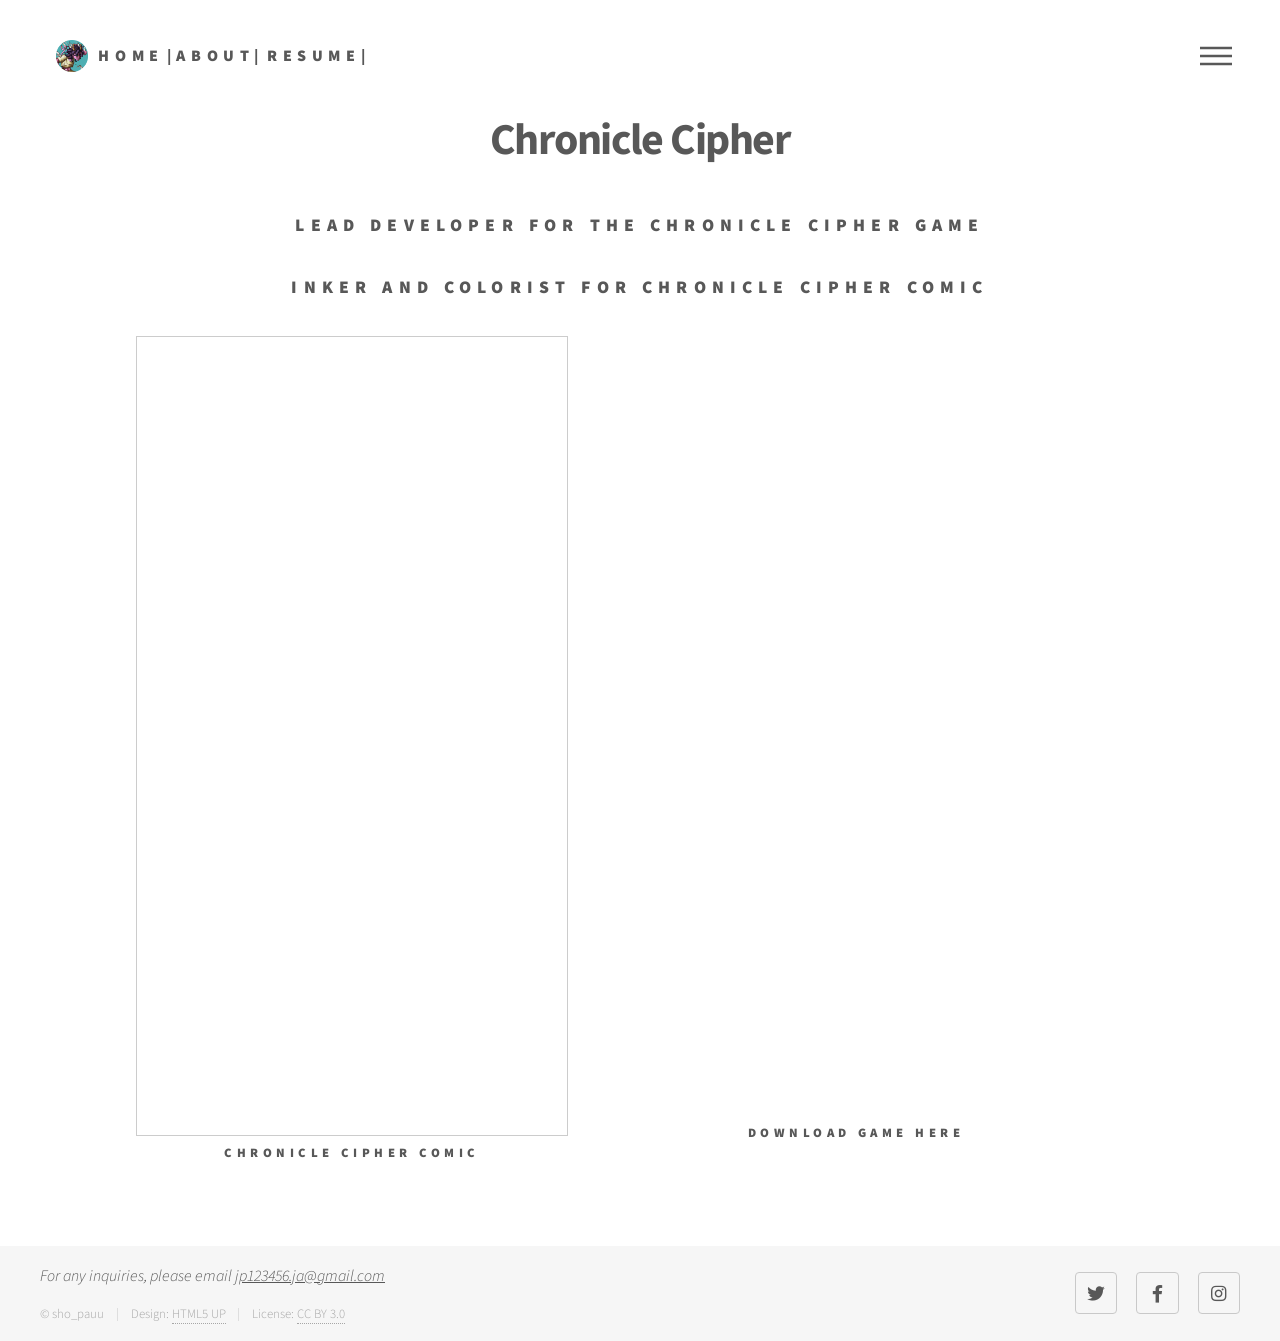
==== chroniclecipher.html @ e021a3fc "Update chroniclecipher.html yt 2" ====
<!DOCTYPE HTML>
<!--
	Phantom by HTML5 UP
	html5up.net | @ajlkn
	Free for personal and commercial use under the CCA 3.0 license (html5up.net/license)
-->
<html>
	<head>
		<title>sho_pauu portfolio</title>
		<meta charset="utf-8" />
		<meta name="viewport" content="width=device-width, initial-scale=1, user-scalable=no" />
		<link rel="stylesheet" href="assets/css/main.css" />
		<noscript><link rel="stylesheet" href="assets/css/noscript.css" /></noscript>
	</head>
	<body class="is-preload">
		<!-- Wrapper -->
			<div id="wrapper">

				<header id="header">
						<div class="inner">

							<!-- Logo -->
								<a href="index.html" class="logo">
									<span class="symbol"><img src="images/logo.png" alt="" /></span><span class="title">Home</span> 
								</a>

								<a href="about.html" class="logo">
									<span class="title">  |About|</span> 
								</a>
								<a href="resume.html" class="logo">
									<span class="title">Resume|</span> 
								</a>

							<!-- Nav -->
								<nav>
									<ul>
										<li><a href="#menu">Menu</a></li>
									</ul>
								</nav>

						</div>
					</header>

				<!-- Menu -->
					<nav id="menu">
						<h2>Menu</h2>
						<ul>
							<li><a href="index.html">Home</a></li>
							<li><a href="resume.html">Resume</a></li>
							<li><a href="about.html">About</a></li>
							<li><a href="perfumer.html">Perfumer of the Wastes</a></li>
							<li><a href="kiritkirit.html">Kirit Kirit</a></li>
							<li><a href="illustrations.html">Illustrations</a></li>
							<li><a href="graphicdesign.html">Graphic Design</a></li>
							<li><a href="chroniclecipher.html">Chronicle Cipher</a></li>
							
						</ul>
					</nav>

				<!-- Main -->
					<div id="main">
						<div class="inner">
							<header>
								<br /><br /><br /><br /><h1 style="text-align: center;">Chronicle Cipher</h1>
								<h2 style="text-align: center;">Lead Developer for the Chronicle Cipher game </h2>
								<h2 style="text-align: center;">Inker and Colorist for Chronicle Cipher Comic</h2>
								
							</header>



								<!-- Example for local development -->

										<div class="media-wrapper">

										
										  <div class="pdf-container">
										 
											<iframe src="pdf/chroniclecipher.pdf"></iframe>
											 <h4 style="text-align: center;">Chronicle Cipher Comic</h4>
										  </div>
  
										 <div class="video-container">
  <!-- Test with a public, non-restricted video ID -->
  <iframe 
    src="https://www.youtube.com/embed/dQw4w9WgXcQ" 
    title="YouTube video player"
    frameborder="0"
    allow="accelerometer; autoplay; clipboard-write; encrypted-media; gyroscope; picture-in-picture; web-share" 
    referrerpolicy="strict-origin-when-cross-origin"
    allowfullscreen>
  </iframe>
</div>
										  <section class="cipher">
										  



										  <article class="style5">
									<span class="image">
									<a href="https://drive.google.com/file/d/1w3gEuAPYDuz0TWHLamNJkJzvJEpQDWmu/view?usp=sharing">
										<img src="https://imgur.com/1Gg0Jck.jpg" alt="" />
										</a>
									</span>

									<a href="https://drive.google.com/file/d/1w3gEuAPYDuz0TWHLamNJkJzvJEpQDWmu/view?usp=sharing">
										<h4>Download Game Here</h4>
										<div class="content">
											<p></p>
										</div>
									</a>
								</article>
								</section>
										</div>


								
							</section>
						</div>
					</div>
					
				<!-- Footer -->
					<footer id="footer">
						<div class="inner">
							
							<section>
								<em>For any inquiries, please email <u>jp123456.ja@gmail.com</u>&emsp;&emsp;&emsp;&emsp;&emsp;&emsp;&emsp;&emsp;&emsp;&emsp;&emsp;</em>
								<ul class="icons">
								
									<li><a href="https://x.com/sho_pauu" class="icon brands style2 fa-twitter"><span class="label">Twitter</span></a></li>
									<li><a href="https://www.facebook.com/pau.alejandrino.7/" class="icon brands style2 fa-facebook-f"><span class="label">Facebook</span></a></li>
									<li><a href="https://www.instagram.com/_sho_pauu/" class="icon brands style2 fa-instagram"><span class="label">Instagram</span></a></li>
									
								</ul>
							</section>
							<ul class="copyright">
								<li>&copy; sho_pauu</li><li>Design: <a href="http://html5up.net">HTML5 UP</a></li><li>License: <a href="http://creativecommons.org/licenses/by/3.0/">CC BY 3.0</a></li>
							</ul>
									
						</div>
					</footer>

			</div>

		<!-- Scripts -->
			<script src="assets/js/jquery.min.js"></script>
			<script src="assets/js/browser.min.js"></script>
			<script src="assets/js/breakpoints.min.js"></script>
			<script src="assets/js/util.js"></script>
			<script src="assets/js/main.js"></script>

	</body>
</html>
---- assets/css/main.css ----
@import url(fontawesome-all.min.css);
@import url("https://fonts.googleapis.com/css?family=Source+Sans+Pro:300,700,900");

/*
	Phantom by HTML5 UP
	html5up.net | @ajlkn
	Free for personal and commercial use under the CCA 3.0 license (html5up.net/license)
*/

html, body, div, span, applet, object,
iframe, h1, h2, h3, h4, h5, h6, p, blockquote,
pre, a, abbr, acronym, address, big, cite,
code, del, dfn, em, img, ins, kbd, q, s, samp,
small, strike, strong, sub, sup, tt, var, b,
u, i, center, dl, dt, dd, ol, ul, li, fieldset,
form, label, legend, table, caption, tbody,
tfoot, thead, tr, th, td, article, aside,
canvas, details, embed, figure, figcaption,
footer, header, hgroup, menu, nav, output, ruby,
section, summary, time, mark, audio, video {
	margin: 0;
	padding: 0;
	border: 0;
	font-size: 100%;
	font: inherit;
	vertical-align: baseline;}

article, aside, details, figcaption, figure,
footer, header, hgroup, menu, nav, section {
	display: block;}

body {
	line-height: 1;
}



ol, ul {
	list-style: none;
}

blockquote, q {
	quotes: none;
}

	blockquote:before, blockquote:after, q:before, q:after {
		content: '';
		content: none;
	}

table {
	border-collapse: collapse;
	border-spacing: 0;
}

body {
	-webkit-text-size-adjust: none;
}

mark {
	background-color: transparent;
	color: inherit;
}

input::-moz-focus-inner {
	border: 0;
	padding: 0;
}

input, select, textarea {
	-moz-appearance: none;
	-webkit-appearance: none;
	-ms-appearance: none;
	appearance: none;
}

/* Basic */

	@-ms-viewport {
		width: device-width;
	}

	body {
		-ms-overflow-style: scrollbar;
	}

	@media screen and (max-width: 480px) {

		html, body {
			min-width: 320px;
		}

	}

	html {
		box-sizing: border-box;
	}

	*, *:before, *:after {
		box-sizing: inherit;
	}

	body {
		background: #fffff;
	}

		body.is-preload *, body.is-preload *:before, body.is-preload *:after {
			-moz-animation: none !important;
			-webkit-animation: none !important;
			-ms-animation: none !important;
			animation: none !important;
			-moz-transition: none !important;
			-webkit-transition: none !important;
			-ms-transition: none !important;
			transition: none !important;
		}

/* Type */

	body, input, select, textarea {
		color: #585858;
		font-family: "Source Sans Pro", Helvetica, sans-serif;
		font-size: 16pt;
		font-weight: 300;
		line-height: 1.75;
	}

		@media screen and (max-width: 1680px) {

			body, input, select, textarea {
				font-size: 14pt;
			}

		}

		@media screen and (max-width: 1280px) {

			body, input, select, textarea {
				font-size: 12pt;
			}

		}

	a {
		-moz-transition: border-bottom-color 0.2s ease, color 0.2s ease;
		-webkit-transition: border-bottom-color 0.2s ease, color 0.2s ease;
		-ms-transition: border-bottom-color 0.2s ease, color 0.2s ease;
		transition: border-bottom-color 0.2s ease, color 0.2s ease;
		text-decoration: none;
		color: #585858;
		border-bottom: dotted 1px rgba(88, 88, 88, 0.5);
	}

		a:hover {
			border-bottom-color: transparent;
			color: #f2849e !important;
		}

	strong, b {
		font-weight: 900;
	}

	em, i {
		font-style: italic;
	}

	p {
		margin: 0 0 2em 0;
	}

	h1 {
		font-size: 2.75em;
		font-weight: 700;
		line-height: 1.3;
		margin: 0 0 1em 0;
		letter-spacing: -0.035em;
	}

		h1 a {
			color: inherit;
		}

		@media screen and (max-width: 736px) {

			h1 {
				font-size: 2em;
				margin: 0 0 1em 0;
			}

		}

		@media screen and (max-width: 360px) {

			h1 {
				font-size: 1.75em;
			}

		}

	h2, h3, h4, h5, h6 {
		font-weight: 900;
		line-height: 1.5;
		margin: 0 0 2em 0;
		text-transform: uppercase;
		letter-spacing: 0.35em;
	}

		h2 a, h3 a, h4 a, h5 a, h6 a {
			color: inherit;
		}

	h2 {
		font-size: 1.1em;
	}

	h3 {
		font-size: 1em;
	}

	h4 {
		font-size: 0.8em;
	}

	h5 {
		font-size: 0.8em;
	}

	h6 {
		font-size: 0.8em;
	}

	@media screen and (max-width: 980px) {

		h1 br, h2 br, h3 br, h4 br, h5 br, h6 br {
			display: none;
		}

	}

	@media screen and (max-width: 736px) {

		h2 {
			font-size: 1em;
		}

		h3 {
			font-size: 0.8em;
		}

	}

	sub {
		font-size: 0.8em;
		position: relative;
		top: 0.5em;
	}

	sup {
		font-size: 0.8em;
		position: relative;
		top: -0.5em;
	}

	blockquote {
		border-left: solid 4px #c9c9c9;
		font-style: italic;
		margin: 0 0 2em 0;
		padding: 0.5em 0 0.5em 2em;
	}

	code {
		background: rgba(144, 144, 144, 0.075);
		border-radius: 4px;
		border: solid 1px #c9c9c9;
		font-family: "Courier New", monospace;
		font-size: 0.9em;
		margin: 0 0.25em;
		padding: 0.25em 0.65em;
	}

	pre {
		-webkit-overflow-scrolling: touch;
		font-family: "Courier New", monospace;
		font-size: 0.9em;
		margin: 0 0 2em 0;
	}

		pre code {
			display: block;
			line-height: 1.75;
			padding: 1em 1.5em;
			overflow-x: auto;
		}

	hr {
		border: 0;
		border-bottom: solid 1px #c9c9c9;
		margin: 2em 0;
	}

		hr.major {
			margin: 3em 0;
		}

	.align-left {
		text-align: left;
	}

	.align-center {
		text-align: center;
	}

	.align-right {
		text-align: right;
	}

/* Row */

	.row {
		display: flex;
		flex-wrap: wrap;
		box-sizing: border-box;
		align-items: stretch;
	}

		.row > * {
			box-sizing: border-box;
		}

		.row.gtr-uniform > * > :last-child {
			margin-bottom: 0;
		}

		.row.aln-left {
			justify-content: flex-start;
		}

		.row.aln-center {
			justify-content: center;
		}

		.row.aln-right {
			justify-content: flex-end;
		}

		.row.aln-top {
			align-items: flex-start;
		}

		.row.aln-middle {
			align-items: center;
		}

		.row.aln-bottom {
			align-items: flex-end;
		}

		.row > .imp {
			order: -1;
		}

		.row > .col-1 {
			width: 8.33333%;
		}

		.row > .off-1 {
			margin-left: 8.33333%;
		}

		.row > .col-2 {
			width: 16.66667%;
		}

		.row > .off-2 {
			margin-left: 16.66667%;
		}

		.row > .col-3 {
			width: 25%;
		}

		.row > .off-3 {
			margin-left: 25%;
		}

		.row > .col-4 {
			width: 33.33333%;
		}

		.row > .off-4 {
			margin-left: 33.33333%;
		}

		.row > .col-5 {
			width: 41.66667%;
		}

		.row > .off-5 {
			margin-left: 41.66667%;
		}

		.row > .col-6 {
			width: 50%;
		}

		.row > .off-6 {
			margin-left: 50%;
		}

		.row > .col-7 {
			width: 58.33333%;
		}

		.row > .off-7 {
			margin-left: 58.33333%;
		}

		.row > .col-8 {
			width: 66.66667%;
		}

		.row > .off-8 {
			margin-left: 66.66667%;
		}

		.row > .col-9 {
			width: 75%;
		}

		.row > .off-9 {
			margin-left: 75%;
		}

		.row > .col-10 {
			width: 83.33333%;
		}

		.row > .off-10 {
			margin-left: 83.33333%;
		}

		.row > .col-11 {
			width: 91.66667%;
		}

		.row > .off-11 {
			margin-left: 91.66667%;
		}

		.row > .col-12 {
			width: 100%;
		}

		.row > .off-12 {
			margin-left: 100%;
		}

		.row.gtr-0 {
			margin-top: 0;
			margin-left: 0em;
		}

			.row.gtr-0 > * {
				padding: 0 0 0 0em;
			}

			.row.gtr-0.gtr-uniform {
				margin-top: 0em;
			}

				.row.gtr-0.gtr-uniform > * {
					padding-top: 0em;
				}

		.row.gtr-25 {
			margin-top: 0;
			margin-left: -0.5em;
		}

			.row.gtr-25 > * {
				padding: 0 0 0 0.5em;
			}

			.row.gtr-25.gtr-uniform {
				margin-top: -0.5em;
			}

				.row.gtr-25.gtr-uniform > * {
					padding-top: 0.5em;
				}

		.row.gtr-50 {
			margin-top: 0;
			margin-left: -1em;
		}

			.row.gtr-50 > * {
				padding: 0 0 0 1em;
			}

			.row.gtr-50.gtr-uniform {
				margin-top: -1em;
			}

				.row.gtr-50.gtr-uniform > * {
					padding-top: 1em;
				}

		.row {
			margin-top: 0;
			margin-left: -2em;
		}

			.row > * {
				padding: 0 0 0 2em;
			}

			.row.gtr-uniform {
				margin-top: -2em;
			}

				.row.gtr-uniform > * {
					padding-top: 2em;
				}

		.row.gtr-150 {
			margin-top: 0;
			margin-left: -3em;
		}

			.row.gtr-150 > * {
				padding: 0 0 0 3em;
			}

			.row.gtr-150.gtr-uniform {
				margin-top: -3em;
			}

				.row.gtr-150.gtr-uniform > * {
					padding-top: 3em;
				}

		.row.gtr-200 {
			margin-top: 0;
			margin-left: -4em;
		}

			.row.gtr-200 > * {
				padding: 0 0 0 4em;
			}

			.row.gtr-200.gtr-uniform {
				margin-top: -4em;
			}

				.row.gtr-200.gtr-uniform > * {
					padding-top: 4em;
				}

		@media screen and (max-width: 1680px) {

			.row {
				display: flex;
				flex-wrap: wrap;
				box-sizing: border-box;
				align-items: stretch;
			}

				.row > * {
					box-sizing: border-box;
				}

				.row.gtr-uniform > * > :last-child {
					margin-bottom: 0;
				}

				.row.aln-left {
					justify-content: flex-start;
				}

				.row.aln-center {
					justify-content: center;
				}

				.row.aln-right {
					justify-content: flex-end;
				}

				.row.aln-top {
					align-items: flex-start;
				}

				.row.aln-middle {
					align-items: center;
				}

				.row.aln-bottom {
					align-items: flex-end;
				}

				.row > .imp-xlarge {
					order: -1;
				}

				.row > .col-1-xlarge {
					width: 8.33333%;
				}

				.row > .off-1-xlarge {
					margin-left: 8.33333%;
				}

				.row > .col-2-xlarge {
					width: 16.66667%;
				}

				.row > .off-2-xlarge {
					margin-left: 16.66667%;
				}

				.row > .col-3-xlarge {
					width: 25%;
				}

				.row > .off-3-xlarge {
					margin-left: 25%;
				}

				.row > .col-4-xlarge {
					width: 33.33333%;
				}

				.row > .off-4-xlarge {
					margin-left: 33.33333%;
				}

				.row > .col-5-xlarge {
					width: 41.66667%;
				}

				.row > .off-5-xlarge {
					margin-left: 41.66667%;
				}

				.row > .col-6-xlarge {
					width: 50%;
				}

				.row > .off-6-xlarge {
					margin-left: 50%;
				}

				.row > .col-7-xlarge {
					width: 58.33333%;
				}

				.row > .off-7-xlarge {
					margin-left: 58.33333%;
				}

				.row > .col-8-xlarge {
					width: 66.66667%;
				}

				.row > .off-8-xlarge {
					margin-left: 66.66667%;
				}

				.row > .col-9-xlarge {
					width: 75%;
				}

				.row > .off-9-xlarge {
					margin-left: 75%;
				}

				.row > .col-10-xlarge {
					width: 83.33333%;
				}

				.row > .off-10-xlarge {
					margin-left: 83.33333%;
				}

				.row > .col-11-xlarge {
					width: 91.66667%;
				}

				.row > .off-11-xlarge {
					margin-left: 91.66667%;
				}

				.row > .col-12-xlarge {
					width: 100%;
				}

				.row > .off-12-xlarge {
					margin-left: 100%;
				}

				.row.gtr-0 {
					margin-top: 0;
					margin-left: 0em;
				}

					.row.gtr-0 > * {
						padding: 0 0 0 0em;
					}

					.row.gtr-0.gtr-uniform {
						margin-top: 0em;
					}

						.row.gtr-0.gtr-uniform > * {
							padding-top: 0em;
						}

				.row.gtr-25 {
					margin-top: 0;
					margin-left: -0.5em;
				}

					.row.gtr-25 > * {
						padding: 0 0 0 0.5em;
					}

					.row.gtr-25.gtr-uniform {
						margin-top: -0.5em;
					}

						.row.gtr-25.gtr-uniform > * {
							padding-top: 0.5em;
						}

				.row.gtr-50 {
					margin-top: 0;
					margin-left: -1em;
				}

					.row.gtr-50 > * {
						padding: 0 0 0 1em;
					}

					.row.gtr-50.gtr-uniform {
						margin-top: -1em;
					}

						.row.gtr-50.gtr-uniform > * {
							padding-top: 1em;
						}

				.row {
					margin-top: 0;
					margin-left: -2em;
				}

					.row > * {
						padding: 0 0 0 2em;
					}

					.row.gtr-uniform {
						margin-top: -2em;
					}

						.row.gtr-uniform > * {
							padding-top: 2em;
						}

				.row.gtr-150 {
					margin-top: 0;
					margin-left: -3em;
				}

					.row.gtr-150 > * {
						padding: 0 0 0 3em;
					}

					.row.gtr-150.gtr-uniform {
						margin-top: -3em;
					}

						.row.gtr-150.gtr-uniform > * {
							padding-top: 3em;
						}

				.row.gtr-200 {
					margin-top: 0;
					margin-left: -4em;
				}

					.row.gtr-200 > * {
						padding: 0 0 0 4em;
					}

					.row.gtr-200.gtr-uniform {
						margin-top: -4em;
					}

						.row.gtr-200.gtr-uniform > * {
							padding-top: 4em;
						}

		}

		@media screen and (max-width: 1280px) {

			.row {
				display: flex;
				flex-wrap: wrap;
				box-sizing: border-box;
				align-items: stretch;
			}

				.row > * {
					box-sizing: border-box;
				}

				.row.gtr-uniform > * > :last-child {
					margin-bottom: 0;
				}

				.row.aln-left {
					justify-content: flex-start;
				}

				.row.aln-center {
					justify-content: center;
				}

				.row.aln-right {
					justify-content: flex-end;
				}

				.row.aln-top {
					align-items: flex-start;
				}

				.row.aln-middle {
					align-items: center;
				}

				.row.aln-bottom {
					align-items: flex-end;
				}

				.row > .imp-large {
					order: -1;
				}

				.row > .col-1-large {
					width: 8.33333%;
				}

				.row > .off-1-large {
					margin-left: 8.33333%;
				}

				.row > .col-2-large {
					width: 16.66667%;
				}

				.row > .off-2-large {
					margin-left: 16.66667%;
				}

				.row > .col-3-large {
					width: 25%;
				}

				.row > .off-3-large {
					margin-left: 25%;
				}

				.row > .col-4-large {
					width: 33.33333%;
				}

				.row > .off-4-large {
					margin-left: 33.33333%;
				}

				.row > .col-5-large {
					width: 41.66667%;
				}

				.row > .off-5-large {
					margin-left: 41.66667%;
				}

				.row > .col-6-large {
					width: 50%;
				}

				.row > .off-6-large {
					margin-left: 50%;
				}

				.row > .col-7-large {
					width: 58.33333%;
				}

				.row > .off-7-large {
					margin-left: 58.33333%;
				}

				.row > .col-8-large {
					width: 66.66667%;
				}

				.row > .off-8-large {
					margin-left: 66.66667%;
				}

				.row > .col-9-large {
					width: 75%;
				}

				.row > .off-9-large {
					margin-left: 75%;
				}

				.row > .col-10-large {
					width: 83.33333%;
				}

				.row > .off-10-large {
					margin-left: 83.33333%;
				}

				.row > .col-11-large {
					width: 91.66667%;
				}

				.row > .off-11-large {
					margin-left: 91.66667%;
				}

				.row > .col-12-large {
					width: 100%;
				}

				.row > .off-12-large {
					margin-left: 100%;
				}

				.row.gtr-0 {
					margin-top: 0;
					margin-left: 0em;
				}

					.row.gtr-0 > * {
						padding: 0 0 0 0em;
					}

					.row.gtr-0.gtr-uniform {
						margin-top: 0em;
					}

						.row.gtr-0.gtr-uniform > * {
							padding-top: 0em;
						}

				.row.gtr-25 {
					margin-top: 0;
					margin-left: -0.5em;
				}

					.row.gtr-25 > * {
						padding: 0 0 0 0.5em;
					}

					.row.gtr-25.gtr-uniform {
						margin-top: -0.5em;
					}

						.row.gtr-25.gtr-uniform > * {
							padding-top: 0.5em;
						}

				.row.gtr-50 {
					margin-top: 0;
					margin-left: -1em;
				}

					.row.gtr-50 > * {
						padding: 0 0 0 1em;
					}

					.row.gtr-50.gtr-uniform {
						margin-top: -1em;
					}

						.row.gtr-50.gtr-uniform > * {
							padding-top: 1em;
						}

				.row {
					margin-top: 0;
					margin-left: -2em;
				}

					.row > * {
						padding: 0 0 0 2em;
					}

					.row.gtr-uniform {
						margin-top: -2em;
					}

						.row.gtr-uniform > * {
							padding-top: 2em;
						}

				.row.gtr-150 {
					margin-top: 0;
					margin-left: -3em;
				}

					.row.gtr-150 > * {
						padding: 0 0 0 3em;
					}

					.row.gtr-150.gtr-uniform {
						margin-top: -3em;
					}

						.row.gtr-150.gtr-uniform > * {
							padding-top: 3em;
						}

				.row.gtr-200 {
					margin-top: 0;
					margin-left: -4em;
				}

					.row.gtr-200 > * {
						padding: 0 0 0 4em;
					}

					.row.gtr-200.gtr-uniform {
						margin-top: -4em;
					}

						.row.gtr-200.gtr-uniform > * {
							padding-top: 4em;
						}

		}

		@media screen and (max-width: 980px) {

			.row {
				display: flex;
				flex-wrap: wrap;
				box-sizing: border-box;
				align-items: stretch;
			}

				.row > * {
					box-sizing: border-box;
				}

				.row.gtr-uniform > * > :last-child {
					margin-bottom: 0;
				}

				.row.aln-left {
					justify-content: flex-start;
				}

				.row.aln-center {
					justify-content: center;
				}

				.row.aln-right {
					justify-content: flex-end;
				}

				.row.aln-top {
					align-items: flex-start;
				}

				.row.aln-middle {
					align-items: center;
				}

				.row.aln-bottom {
					align-items: flex-end;
				}

				.row > .imp-medium {
					order: -1;
				}

				.row > .col-1-medium {
					width: 8.33333%;
				}

				.row > .off-1-medium {
					margin-left: 8.33333%;
				}

				.row > .col-2-medium {
					width: 16.66667%;
				}

				.row > .off-2-medium {
					margin-left: 16.66667%;
				}

				.row > .col-3-medium {
					width: 25%;
				}

				.row > .off-3-medium {
					margin-left: 25%;
				}

				.row > .col-4-medium {
					width: 33.33333%;
				}

				.row > .off-4-medium {
					margin-left: 33.33333%;
				}

				.row > .col-5-medium {
					width: 41.66667%;
				}

				.row > .off-5-medium {
					margin-left: 41.66667%;
				}

				.row > .col-6-medium {
					width: 50%;
				}

				.row > .off-6-medium {
					margin-left: 50%;
				}

				.row > .col-7-medium {
					width: 58.33333%;
				}

				.row > .off-7-medium {
					margin-left: 58.33333%;
				}

				.row > .col-8-medium {
					width: 66.66667%;
				}

				.row > .off-8-medium {
					margin-left: 66.66667%;
				}

				.row > .col-9-medium {
					width: 75%;
				}

				.row > .off-9-medium {
					margin-left: 75%;
				}

				.row > .col-10-medium {
					width: 83.33333%;
				}

				.row > .off-10-medium {
					margin-left: 83.33333%;
				}

				.row > .col-11-medium {
					width: 91.66667%;
				}

				.row > .off-11-medium {
					margin-left: 91.66667%;
				}

				.row > .col-12-medium {
					width: 100%;
				}

				.row > .off-12-medium {
					margin-left: 100%;
				}

				.row.gtr-0 {
					margin-top: 0;
					margin-left: 0em;
				}

					.row.gtr-0 > * {
						padding: 0 0 0 0em;
					}

					.row.gtr-0.gtr-uniform {
						margin-top: 0em;
					}

						.row.gtr-0.gtr-uniform > * {
							padding-top: 0em;
						}

				.row.gtr-25 {
					margin-top: 0;
					margin-left: -0.375em;
				}

					.row.gtr-25 > * {
						padding: 0 0 0 0.375em;
					}

					.row.gtr-25.gtr-uniform {
						margin-top: -0.375em;
					}

						.row.gtr-25.gtr-uniform > * {
							padding-top: 0.375em;
						}

				.row.gtr-50 {
					margin-top: 0;
					margin-left: -0.75em;
				}

					.row.gtr-50 > * {
						padding: 0 0 0 0.75em;
					}

					.row.gtr-50.gtr-uniform {
						margin-top: -0.75em;
					}

						.row.gtr-50.gtr-uniform > * {
							padding-top: 0.75em;
						}

				.row {
					margin-top: 0;
					margin-left: -1.5em;
				}

					.row > * {
						padding: 0 0 0 1.5em;
					}

					.row.gtr-uniform {
						margin-top: -1.5em;
					}

						.row.gtr-uniform > * {
							padding-top: 1.5em;
						}

				.row.gtr-150 {
					margin-top: 0;
					margin-left: -2.25em;
				}

					.row.gtr-150 > * {
						padding: 0 0 0 2.25em;
					}

					.row.gtr-150.gtr-uniform {
						margin-top: -2.25em;
					}

						.row.gtr-150.gtr-uniform > * {
							padding-top: 2.25em;
						}

				.row.gtr-200 {
					margin-top: 0;
					margin-left: -3em;
				}

					.row.gtr-200 > * {
						padding: 0 0 0 3em;
					}

					.row.gtr-200.gtr-uniform {
						margin-top: -3em;
					}

						.row.gtr-200.gtr-uniform > * {
							padding-top: 3em;
						}

		}

		@media screen and (max-width: 736px) {

			.row {
				display: flex;
				flex-wrap: wrap;
				box-sizing: border-box;
				align-items: stretch;
			}

				.row > * {
					box-sizing: border-box;
				}

				.row.gtr-uniform > * > :last-child {
					margin-bottom: 0;
				}

				.row.aln-left {
					justify-content: flex-start;
				}

				.row.aln-center {
					justify-content: center;
				}

				.row.aln-right {
					justify-content: flex-end;
				}

				.row.aln-top {
					align-items: flex-start;
				}

				.row.aln-middle {
					align-items: center;
				}

				.row.aln-bottom {
					align-items: flex-end;
				}

				.row > .imp-small {
					order: -1;
				}

				.row > .col-1-small {
					width: 8.33333%;
				}

				.row > .off-1-small {
					margin-left: 8.33333%;
				}

				.row > .col-2-small {
					width: 16.66667%;
				}

				.row > .off-2-small {
					margin-left: 16.66667%;
				}

				.row > .col-3-small {
					width: 25%;
				}

				.row > .off-3-small {
					margin-left: 25%;
				}

				.row > .col-4-small {
					width: 33.33333%;
				}

				.row > .off-4-small {
					margin-left: 33.33333%;
				}

				.row > .col-5-small {
					width: 41.66667%;
				}

				.row > .off-5-small {
					margin-left: 41.66667%;
				}

				.row > .col-6-small {
					width: 50%;
				}

				.row > .off-6-small {
					margin-left: 50%;
				}

				.row > .col-7-small {
					width: 58.33333%;
				}

				.row > .off-7-small {
					margin-left: 58.33333%;
				}

				.row > .col-8-small {
					width: 66.66667%;
				}

				.row > .off-8-small {
					margin-left: 66.66667%;
				}

				.row > .col-9-small {
					width: 75%;
				}

				.row > .off-9-small {
					margin-left: 75%;
				}

				.row > .col-10-small {
					width: 83.33333%;
				}

				.row > .off-10-small {
					margin-left: 83.33333%;
				}

				.row > .col-11-small {
					width: 91.66667%;
				}

				.row > .off-11-small {
					margin-left: 91.66667%;
				}

				.row > .col-12-small {
					width: 100%;
				}

				.row > .off-12-small {
					margin-left: 100%;
				}

				.row.gtr-0 {
					margin-top: 0;
					margin-left: 0em;
				}

					.row.gtr-0 > * {
						padding: 0 0 0 0em;
					}

					.row.gtr-0.gtr-uniform {
						margin-top: 0em;
					}

						.row.gtr-0.gtr-uniform > * {
							padding-top: 0em;
						}

				.row.gtr-25 {
					margin-top: 0;
					margin-left: -0.25em;
				}

					.row.gtr-25 > * {
						padding: 0 0 0 0.25em;
					}

					.row.gtr-25.gtr-uniform {
						margin-top: -0.25em;
					}

						.row.gtr-25.gtr-uniform > * {
							padding-top: 0.25em;
						}

				.row.gtr-50 {
					margin-top: 0;
					margin-left: -0.5em;
				}

					.row.gtr-50 > * {
						padding: 0 0 0 0.5em;
					}

					.row.gtr-50.gtr-uniform {
						margin-top: -0.5em;
					}

						.row.gtr-50.gtr-uniform > * {
							padding-top: 0.5em;
						}

				.row {
					margin-top: 0;
					margin-left: -1em;
				}

					.row > * {
						padding: 0 0 0 1em;
					}

					.row.gtr-uniform {
						margin-top: -1em;
					}

						.row.gtr-uniform > * {
							padding-top: 1em;
						}

				.row.gtr-150 {
					margin-top: 0;
					margin-left: -1.5em;
				}

					.row.gtr-150 > * {
						padding: 0 0 0 1.5em;
					}

					.row.gtr-150.gtr-uniform {
						margin-top: -1.5em;
					}

						.row.gtr-150.gtr-uniform > * {
							padding-top: 1.5em;
						}

				.row.gtr-200 {
					margin-top: 0;
					margin-left: -2em;
				}

					.row.gtr-200 > * {
						padding: 0 0 0 2em;
					}

					.row.gtr-200.gtr-uniform {
						margin-top: -2em;
					}

						.row.gtr-200.gtr-uniform > * {
							padding-top: 2em;
						}

		}

		@media screen and (max-width: 480px) {

			.row {
				display: flex;
				flex-wrap: wrap;
				box-sizing: border-box;
				align-items: stretch;
			}

				.row > * {
					box-sizing: border-box;
				}

				.row.gtr-uniform > * > :last-child {
					margin-bottom: 0;
				}

				.row.aln-left {
					justify-content: flex-start;
				}

				.row.aln-center {
					justify-content: center;
				}

				.row.aln-right {
					justify-content: flex-end;
				}

				.row.aln-top {
					align-items: flex-start;
				}

				.row.aln-middle {
					align-items: center;
				}

				.row.aln-bottom {
					align-items: flex-end;
				}

				.row > .imp-xsmall {
					order: -1;
				}

				.row > .col-1-xsmall {
					width: 8.33333%;
				}

				.row > .off-1-xsmall {
					margin-left: 8.33333%;
				}

				.row > .col-2-xsmall {
					width: 16.66667%;
				}

				.row > .off-2-xsmall {
					margin-left: 16.66667%;
				}

				.row > .col-3-xsmall {
					width: 25%;
				}

				.row > .off-3-xsmall {
					margin-left: 25%;
				}

				.row > .col-4-xsmall {
					width: 33.33333%;
				}

				.row > .off-4-xsmall {
					margin-left: 33.33333%;
				}

				.row > .col-5-xsmall {
					width: 41.66667%;
				}

				.row > .off-5-xsmall {
					margin-left: 41.66667%;
				}

				.row > .col-6-xsmall {
					width: 50%;
				}

				.row > .off-6-xsmall {
					margin-left: 50%;
				}

				.row > .col-7-xsmall {
					width: 58.33333%;
				}

				.row > .off-7-xsmall {
					margin-left: 58.33333%;
				}

				.row > .col-8-xsmall {
					width: 66.66667%;
				}

				.row > .off-8-xsmall {
					margin-left: 66.66667%;
				}

				.row > .col-9-xsmall {
					width: 75%;
				}

				.row > .off-9-xsmall {
					margin-left: 75%;
				}

				.row > .col-10-xsmall {
					width: 83.33333%;
				}

				.row > .off-10-xsmall {
					margin-left: 83.33333%;
				}

				.row > .col-11-xsmall {
					width: 91.66667%;
				}

				.row > .off-11-xsmall {
					margin-left: 91.66667%;
				}

				.row > .col-12-xsmall {
					width: 100%;
				}

				.row > .off-12-xsmall {
					margin-left: 100%;
				}

				.row.gtr-0 {
					margin-top: 0;
					margin-left: 0em;
				}

					.row.gtr-0 > * {
						padding: 0 0 0 0em;
					}

					.row.gtr-0.gtr-uniform {
						margin-top: 0em;
					}

						.row.gtr-0.gtr-uniform > * {
							padding-top: 0em;
						}

				.row.gtr-25 {
					margin-top: 0;
					margin-left: -0.25em;
				}

					.row.gtr-25 > * {
						padding: 0 0 0 0.25em;
					}

					.row.gtr-25.gtr-uniform {
						margin-top: -0.25em;
					}

						.row.gtr-25.gtr-uniform > * {
							padding-top: 0.25em;
						}

				.row.gtr-50 {
					margin-top: 0;
					margin-left: -0.5em;
				}

					.row.gtr-50 > * {
						padding: 0 0 0 0.5em;
					}

					.row.gtr-50.gtr-uniform {
						margin-top: -0.5em;
					}

						.row.gtr-50.gtr-uniform > * {
							padding-top: 0.5em;
						}

				.row {
					margin-top: 0;
					margin-left: -1em;
				}

					.row > * {
						padding: 0 0 0 1em;
					}

					.row.gtr-uniform {
						margin-top: -1em;
					}

						.row.gtr-uniform > * {
							padding-top: 1em;
						}

				.row.gtr-150 {
					margin-top: 0;
					margin-left: -1.5em;
				}

					.row.gtr-150 > * {
						padding: 0 0 0 1.5em;
					}

					.row.gtr-150.gtr-uniform {
						margin-top: -1.5em;
					}

						.row.gtr-150.gtr-uniform > * {
							padding-top: 1.5em;
						}

				.row.gtr-200 {
					margin-top: 0;
					margin-left: -2em;
				}

					.row.gtr-200 > * {
						padding: 0 0 0 2em;
					}

					.row.gtr-200.gtr-uniform {
						margin-top: -2em;
					}

						.row.gtr-200.gtr-uniform > * {
							padding-top: 2em;
						}

		}

/* Section/Article */

	section.special, article.special {
		text-align: center;
	}

	header p {
		margin-top: -1em;
	}

	@media screen and (max-width: 736px) {

		header p {
			margin-top: 0;
		}

	}

/* Icon */

	.icon {
		text-decoration: none;
		border-bottom: none;
		position: relative;
	}

		.icon:before {
			-moz-osx-font-smoothing: grayscale;
			-webkit-font-smoothing: antialiased;
			display: inline-block;
			font-style: normal;
			font-variant: normal;
			text-rendering: auto;
			line-height: 1;
			text-transform: none !important;
			font-family: 'Font Awesome 5 Free';
			font-weight: 400;
		}

		.icon > .label {
			display: none;
		}

		.icon:before {
			line-height: inherit;
		}

		.icon.solid:before {
			font-weight: 900;
		}

		.icon.brands:before {
			font-family: 'Font Awesome 5 Brands';
		}

		.icon.style2 {
			-moz-transition: background-color 0.2s ease-in-out, color 0.2s ease-in-out, border-color 0.2s ease-in-out;
			-webkit-transition: background-color 0.2s ease-in-out, color 0.2s ease-in-out, border-color 0.2s ease-in-out;
			-ms-transition: background-color 0.2s ease-in-out, color 0.2s ease-in-out, border-color 0.2s ease-in-out;
			transition: background-color 0.2s ease-in-out, color 0.2s ease-in-out, border-color 0.2s ease-in-out;
			background-color: transparent;
			border: solid 1px #c9c9c9;
			border-radius: 4px;
			width: 2.65em;
			height: 2.65em;
			display: inline-block;
			text-align: center;
			line-height: 2.65em;
			color: inherit;
		}

			.icon.style2:before {
				font-size: 1.1em;
			}

			.icon.style2:hover {
				color: #f2849e;
				border-color: #f2849e;
			}

			.icon.style2:active {
				background-color: rgba(242, 132, 158, 0.1);
			}

/* List */

	ol {
		list-style: decimal;
		margin: 0 0 2em 0;
		padding-left: 1.25em;
	}

		ol li {
			padding-left: 0.25em;
		}

	ul {
		list-style: disc;
		margin: 0 0 2em 0;
		padding-left: 1em;
	}

		ul li {
			padding-left: 0.5em;
		}

		ul.alt {
			list-style: none;
			padding-left: 0;
		}

			ul.alt li {
				border-top: solid 1px #c9c9c9;
				padding: 0.5em 0;
			}

				ul.alt li:first-child {
					border-top: 0;
					padding-top: 0;
				}

	dl {
		margin: 0 0 2em 0;
	}

		dl dt {
			display: block;
			font-weight: 900;
			margin: 0 0 1em 0;
		}

		dl dd {
			margin-left: 2em;
		}

/* Actions */

	ul.actions {
		display: -moz-flex;
		display: -webkit-flex;
		display: -ms-flex;
		display: flex;
		cursor: default;
		list-style: none;
		margin-left: -1em;
		padding-left: 0;
	}

		ul.actions li {
			padding: 0 0 0 1em;
			vertical-align: middle;
		}

		ul.actions.special {
			-moz-justify-content: center;
			-webkit-justify-content: center;
			-ms-justify-content: center;
			justify-content: center;
			width: 100%;
			margin-left: 0;
		}

			ul.actions.special li:first-child {
				padding-left: 0;
			}

		ul.actions.stacked {
			-moz-flex-direction: column;
			-webkit-flex-direction: column;
			-ms-flex-direction: column;
			flex-direction: column;
			margin-left: 0;
		}

			ul.actions.stacked li {
				padding: 1.3em 0 0 0;
			}

				ul.actions.stacked li:first-child {
					padding-top: 0;
				}

		ul.actions.fit {
			width: calc(100% + 1em);
		}

			ul.actions.fit li {
				-moz-flex-grow: 1;
				-webkit-flex-grow: 1;
				-ms-flex-grow: 1;
				flex-grow: 1;
				-moz-flex-shrink: 1;
				-webkit-flex-shrink: 1;
				-ms-flex-shrink: 1;
				flex-shrink: 1;
				width: 100%;
			}

				ul.actions.fit li > * {
					width: 100%;
				}

			ul.actions.fit.stacked {
				width: 100%;
			}

		@media screen and (max-width: 480px) {

			ul.actions:not(.fixed) {
				-moz-flex-direction: column;
				-webkit-flex-direction: column;
				-ms-flex-direction: column;
				flex-direction: column;
				margin-left: 0;
				width: 100% !important;
			}

				ul.actions:not(.fixed) li {
					-moz-flex-grow: 1;
					-webkit-flex-grow: 1;
					-ms-flex-grow: 1;
					flex-grow: 1;
					-moz-flex-shrink: 1;
					-webkit-flex-shrink: 1;
					-ms-flex-shrink: 1;
					flex-shrink: 1;
					padding: 1em 0 0 0;
					text-align: center;
					width: 100%;
				}

					ul.actions:not(.fixed) li > * {
						width: 100%;
					}

					ul.actions:not(.fixed) li:first-child {
						padding-top: 0;
					}

					ul.actions:not(.fixed) li input[type="submit"],
					ul.actions:not(.fixed) li input[type="reset"],
					ul.actions:not(.fixed) li input[type="button"],
					ul.actions:not(.fixed) li button,
					ul.actions:not(.fixed) li .button {
						width: 100%;
					}

						ul.actions:not(.fixed) li input[type="submit"].icon:before,
						ul.actions:not(.fixed) li input[type="reset"].icon:before,
						ul.actions:not(.fixed) li input[type="button"].icon:before,
						ul.actions:not(.fixed) li button.icon:before,
						ul.actions:not(.fixed) li .button.icon:before {
							margin-left: -0.5rem;
						}

		}
		


	/* Icons */

	ul.icons {
	cursor: default;
	list-style: none;
	padding: 0;
	padding-right: 2em; /* Adjust this value to add more or less space from the right margin */
	box-sizing: border-box; /* Ensures padding doesn't overflow the 100% width */
	margin: 0em 0em;
	position: absolute;
	left: 0;
	right: 0;
	width: 100%;
	text-align: right;
	transform: translateY(-2vh);
}

	ul.icons li {
		display: inline-block;
		padding: 0 0.5em;
	}

	@media screen and (max-width: 608px) {
		ul.icons {
			transform: translateY(-4vh);
		}
	}

/* Form */

	form {
		margin: 0 0 2em 0;
		overflow-x: hidden;
	}

		form > :last-child {
			margin-bottom: 0;
		}

		form > .fields {
			display: -moz-flex;
			display: -webkit-flex;
			display: -ms-flex;
			display: flex;
			-moz-flex-wrap: wrap;
			-webkit-flex-wrap: wrap;
			-ms-flex-wrap: wrap;
			flex-wrap: wrap;
			width: calc(100% + 3em);
			margin: -1.5em 0 2em -1.5em;
		}

			form > .fields > .field {
				-moz-flex-grow: 0;
				-webkit-flex-grow: 0;
				-ms-flex-grow: 0;
				flex-grow: 0;
				-moz-flex-shrink: 0;
				-webkit-flex-shrink: 0;
				-ms-flex-shrink: 0;
				flex-shrink: 0;
				padding: 1.5em 0 0 1.5em;
				width: calc(100% - 1.5em);
			}

				form > .fields > .field.half {
					width: calc(50% - 0.75em);
				}

				form > .fields > .field.third {
					width: calc(100%/3 - 0.5em);
				}

				form > .fields > .field.quarter {
					width: calc(25% - 0.375em);
				}

		@media screen and (max-width: 480px) {

			form > .fields {
				width: calc(100% + 3em);
				margin: -1.5em 0 2em -1.5em;
			}

				form > .fields > .field {
					padding: 1.5em 0 0 1.5em;
					width: calc(100% - 1.5em);
				}

					form > .fields > .field.half {
						width: calc(100% - 1.5em);
					}

					form > .fields > .field.third {
						width: calc(100% - 1.5em);
					}

					form > .fields > .field.quarter {
						width: calc(100% - 1.5em);
					}

		}

	label {
		display: block;
		font-size: 0.9em;
		font-weight: 900;
		margin: 0 0 1em 0;
	}

	input[type="text"],
	input[type="password"],
	input[type="email"],
	input[type="tel"],
	select,
	textarea {
		-moz-appearance: none;
		-webkit-appearance: none;
		-ms-appearance: none;
		appearance: none;
		background-color: transparent;
		border: none;
		border-radius: 0;
		border-bottom: solid 1px #c9c9c9;
		color: inherit;
		display: block;
		outline: 0;
		padding: 0;
		text-decoration: none;
		width: 100%;
	}

		input[type="text"]:invalid,
		input[type="password"]:invalid,
		input[type="email"]:invalid,
		input[type="tel"]:invalid,
		select:invalid,
		textarea:invalid {
			box-shadow: none;
		}

		input[type="text"]:focus,
		input[type="password"]:focus,
		input[type="email"]:focus,
		input[type="tel"]:focus,
		select:focus,
		textarea:focus {
			border-bottom-color: #f2849e;
			box-shadow: inset 0 -1px 0 0 #f2849e;
		}

	select {
		background-image: url("data:image/svg+xml;charset=utf8,%3Csvg xmlns='http://www.w3.org/2000/svg' width='40' height='40' preserveAspectRatio='none' viewBox='0 0 40 40'%3E%3Cpath d='M9.4,12.3l10.4,10.4l10.4-10.4c0.2-0.2,0.5-0.4,0.9-0.4c0.3,0,0.6,0.1,0.9,0.4l3.3,3.3c0.2,0.2,0.4,0.5,0.4,0.9 c0,0.4-0.1,0.6-0.4,0.9L20.7,31.9c-0.2,0.2-0.5,0.4-0.9,0.4c-0.3,0-0.6-0.1-0.9-0.4L4.3,17.3c-0.2-0.2-0.4-0.5-0.4-0.9 c0-0.4,0.1-0.6,0.4-0.9l3.3-3.3c0.2-0.2,0.5-0.4,0.9-0.4S9.1,12.1,9.4,12.3z' fill='%23c9c9c9' /%3E%3C/svg%3E");
		background-size: 1.25rem;
		background-repeat: no-repeat;
		background-position: calc(100% - 1rem) center;
		height: 3em;
		padding-right: 3em;
		text-overflow: ellipsis;
	}

		select option {
			background: #ffffff;
		}

		select:focus::-ms-value {
			background-color: transparent;
		}

		select::-ms-expand {
			display: none;
		}

	input[type="text"],
	input[type="password"],
	input[type="email"],
	select {
		height: 3em;
	}

	textarea {
		padding: 0;
		min-height: 3.75em;
	}

	input[type="checkbox"],
	input[type="radio"] {
		-moz-appearance: none;
		-webkit-appearance: none;
		-ms-appearance: none;
		appearance: none;
		display: block;
		float: left;
		margin-right: -2em;
		opacity: 0;
		width: 1em;
		z-index: -1;
	}

		input[type="checkbox"] + label,
		input[type="radio"] + label {
			text-decoration: none;
			color: #585858;
			cursor: pointer;
			display: inline-block;
			font-size: 1em;
			font-weight: 300;
			padding-left: 2.55em;
			padding-right: 0.75em;
			position: relative;
		}

			input[type="checkbox"] + label:before,
			input[type="radio"] + label:before {
				-moz-osx-font-smoothing: grayscale;
				-webkit-font-smoothing: antialiased;
				display: inline-block;
				font-style: normal;
				font-variant: normal;
				text-rendering: auto;
				line-height: 1;
				text-transform: none !important;
				font-family: 'Font Awesome 5 Free';
				font-weight: 900;
			}

			input[type="checkbox"] + label:before,
			input[type="radio"] + label:before {
				border-radius: 4px;
				border: solid 1px #c9c9c9;
				content: '';
				display: inline-block;
				font-size: 0.8em;
				height: 2.25em;
				left: 0;
				line-height: 2.25em;
				position: absolute;
				text-align: center;
				top: 0;
				width: 2.25em;
			}

		input[type="checkbox"]:checked + label:before,
		input[type="radio"]:checked + label:before {
			background: #585858;
			border-color: #585858;
			color: #ffffff;
			content: '\f00c';
		}

		input[type="checkbox"]:focus + label:before,
		input[type="radio"]:focus + label:before {
			border-color: #f2849e;
			box-shadow: 0 0 0 1px #f2849e;
		}

	input[type="checkbox"] + label:before {
		border-radius: 4px;
	}

	input[type="radio"] + label:before {
		border-radius: 100%;
	}

/* Box */

	.box {
		border-radius: 4px;
		border: solid 1px #c9c9c9;
		margin-bottom: 2em;
		padding: 1.5em;
	}

		.box > :last-child,
		.box > :last-child > :last-child,
		.box > :last-child > :last-child > :last-child {
			margin-bottom: 0;
		}

		.box.alt {
			border: 0;
			border-radius: 0;
			padding: 0;
		}

/* Image */

	.image {
		border-radius: 4px;
		border: 0;
		display: inline-block;
		position: relative;
	}

		.image img {
			border-radius: 4px;
			display: block;
		}

		.image.left, .image.right {
			max-width: 40%;
		}

			.image.left img, .image.right img {
				width: 100%;
			}

		.image.left {
			float: left;
			padding: 0 1.5em 1em 0;
			top: 0.25em;
		}

		.image.right {
			float: right;
			padding: 0 0 1em 1.5em;
			top: 0.25em;
		}

		.image.fit {
			display: block;
			margin: 0 0 2em 0;
			width: 100%;
		}

			.image.fit img {
				width: 100%;
			}

		.image.main {
			display: block;
			margin: 0 0 3em 0;
			width: 100%;
		}

			.image.main img {
				width: 100%;
			}

			@media screen and (max-width: 736px) {

				.image.main {
					margin: 0 0 2em 0;
				}

			}

/* Table */

	.table-wrapper {
		-webkit-overflow-scrolling: touch;
		overflow-x: auto;
	}

	table {
		margin: 0 0 2em 0;
		width: 100%;
	}

		table tbody tr {
			border: solid 1px #c9c9c9;
			border-left: 0;
			border-right: 0;
		}

			table tbody tr:nth-child(2n + 1) {
				background-color: rgba(144, 144, 144, 0.075);
			}

		table td {
			padding: 0.75em 0.75em;
		}

		table th {
			font-size: 0.9em;
			font-weight: 900;
			padding: 0 0.75em 0.75em 0.75em;
			text-align: left;
		}

		table thead {
			border-bottom: solid 2px #c9c9c9;
		}

		table tfoot {
			border-top: solid 2px #c9c9c9;
		}

		table.alt {
			border-collapse: separate;
		}

			table.alt tbody tr td {
				border: solid 1px #c9c9c9;
				border-left-width: 0;
				border-top-width: 0;
			}

				table.alt tbody tr td:first-child {
					border-left-width: 1px;
				}

			table.alt tbody tr:first-child td {
				border-top-width: 1px;
			}

			table.alt thead {
				border-bottom: 0;
			}

			table.alt tfoot {
				border-top: 0;
			}

/* Button */

	input[type="submit"],
	input[type="reset"],
	input[type="button"],
	button,
	.button {
		-moz-appearance: none;
		-webkit-appearance: none;
		-ms-appearance: none;
		appearance: none;
		-moz-transition: background-color 0.2s ease-in-out, color 0.2s ease-in-out, box-shadow 0.2s ease-in-out;
		-webkit-transition: background-color 0.2s ease-in-out, color 0.2s ease-in-out, box-shadow 0.2s ease-in-out;
		-ms-transition: background-color 0.2s ease-in-out, color 0.2s ease-in-out, box-shadow 0.2s ease-in-out;
		transition: background-color 0.2s ease-in-out, color 0.2s ease-in-out, box-shadow 0.2s ease-in-out;
		background-color: transparent;
		border-radius: 4px;
		border: 0;
		box-shadow: inset 0 0 0 2px #585858;
		color: #585858 !important;
		cursor: pointer;
		display: inline-block;
		font-size: 0.8em;
		font-weight: 900;
		height: 3.5em;
		letter-spacing: 0.35em;
		line-height: 3.45em;
		overflow: hidden;
		padding: 0 1.25em 0 1.6em;
		text-align: center;
		text-decoration: none;
		text-overflow: ellipsis;
		text-transform: uppercase;
		white-space: nowrap;
	}

		input[type="submit"].icon:before,
		input[type="reset"].icon:before,
		input[type="button"].icon:before,
		button.icon:before,
		.button.icon:before {
			margin-right: 0.5em;
		}

		input[type="submit"].fit,
		input[type="reset"].fit,
		input[type="button"].fit,
		button.fit,
		.button.fit {
			width: 100%;
		}

		input[type="submit"]:hover,
		input[type="reset"]:hover,
		input[type="button"]:hover,
		button:hover,
		.button:hover {
			color: #f2849e !important;
			box-shadow: inset 0 0 0 2px #f2849e;
		}

		input[type="submit"]:active,
		input[type="reset"]:active,
		input[type="button"]:active,
		button:active,
		.button:active {
			background-color: rgba(242, 132, 158, 0.1);
		}

		input[type="submit"].small,
		input[type="reset"].small,
		input[type="button"].small,
		button.small,
		.button.small {
			font-size: 0.6em;
		}

		input[type="submit"].large,
		input[type="reset"].large,
		input[type="button"].large,
		button.large,
		.button.large {
			font-size: 1em;
		}

		input[type="submit"].primary,
		input[type="reset"].primary,
		input[type="button"].primary,
		button.primary,
		.button.primary {
			box-shadow: none;
			background-color: #585858;
			color: #ffffff !important;
		}

			input[type="submit"].primary:hover,
			input[type="reset"].primary:hover,
			input[type="button"].primary:hover,
			button.primary:hover,
			.button.primary:hover {
				background-color: #f2849e;
			}

			input[type="submit"].primary:active,
			input[type="reset"].primary:active,
			input[type="button"].primary:active,
			button.primary:active,
			.button.primary:active {
				background-color: #ee5f81;
			}

		input[type="submit"].disabled, input[type="submit"]:disabled,
		input[type="reset"].disabled,
		input[type="reset"]:disabled,
		input[type="button"].disabled,
		input[type="button"]:disabled,
		button.disabled,
		button:disabled,
		.button.disabled,
		.button:disabled {
			pointer-events: none;
			opacity: 0.25;
		}

		.tiles {
    display: flex;
    flex-wrap: wrap;
    justify-content: center;
    align-items: flex-start; /* Align articles by their top edge so image containers start at the same Y level */
    position: relative;
    margin: 0;
    gap: 2.5em;
}
.tiles article {
    transition: transform 0.5s ease, opacity 0.5s ease;
    position: relative;
    width: auto; 
    margin: 0;
    display: flex;
    flex-direction: column;
    align-items: center;
}
.tiles article > .resume {
    transition: transform 0.5s ease, box-shadow 0.5s ease, filter 0.5s ease;
    position: relative;
    
    display: flex;
    align-items: center;
    justify-content: center;
    
    /* Set container width to 75% of the screen width */
    width: 75vw;
    max-width: 100%;
    
    /* Lock the container to ISO A4 aspect ratio (Width / Height) */
    aspect-ratio: 1 / 1.4142;
    
    /* Remove fixed em heights to allow responsive scaling */
    height: auto;
    
    border-radius: 4px;
    overflow: hidden;
    box-shadow: 0 8px 20px rgba(0, 0, 0, 0.7);
}

.tiles article > .resume img {
    display: block;
    width: 100%;
    height: 100%;
    
    /* Ensures full A4 image fits without cropping or distortion */
    object-fit: contain;
}

.tiles article > .image {
    transition: transform 0.5s ease, box-shadow 0.5s ease, filter 0.5s ease;
    position: relative;
    
    display: flex;
    flex-direction: row;
    align-items: center;     /* Centers images vertically relative to each other inside the span */
    justify-content: center; /* Centers images horizontally inside the span */
    gap: 0.5em;
    
    height: 27em;            /* Gives all article image containers an identical vertical footprint */
    max-width: 100%;
    border-radius: 4px;
    overflow: hidden;
    box-shadow: 0 8px 20px rgba(0,0,0,0.7);
}

.tiles article > .image img {
    display: block;
   height: auto;             /* Allows height to scale down proportionally */
    max-height: 27em;         /* Sets the original height limit */
    width: auto;              /* Maintains intrinsic aspect ratio */
    max-width: 54em;          /* Restricts max width to 10em */
    object-fit: contain;      /* Prevents clipping/cropping if container constraints apply */
}

.tiles article > a {
    position: relative;
    width: 100%;
    padding: 0.5em 0 0 0;
    text-align: center;
    text-decoration: none !important;
    outline: none !important;
    border: none !important;
    box-shadow: none !important;
    z-index: 3;
    display: flex;
    flex-direction: column;
    align-items: center;
}

.tiles article > a:focus,
.tiles article > a:active,
.tiles article > a * {
    outline: none !important;
    text-decoration: none !important;
    border: none !important;
}

.tiles article > a > :last-child {
    margin: 0;
}

.tiles article > a:hover {
    color: #585858 !important;
}

.tiles article > a h2 {
    margin: .5em 0;
}

.tiles article > a h4 {
    margin: .5em 0;
}

.tiles article > a .content {
    transition: max-height 0.5s ease, opacity 0.5s ease;
    width: 100%;
    max-height: 0;
    line-height: 1.5;
    opacity: 0;
}

.tiles article > a .content > :last-child {
    margin-bottom: 0;
    margin-top: -.8em;
}

/* Hover effects */

.tiles article > a h2,
.tiles article > a .content {
    transition: transform 0.5s ease, opacity 0.5s ease;
}

.tiles article > a h4,
.tiles article > a .content {
    transition: transform 0.5s ease, opacity 0.5s ease;
}

.tiles article .content {
    opacity: 0;
}

body:not(.is-touch) .tiles article:hover > a h2,
body:not(.is-touch) .tiles article:hover > a .content {
    transform: translateY(10px);
}

body:not(.is-touch) .tiles article:hover > a h4,
body:not(.is-touch) .tiles article:hover > a .content {
    transform: translateY(10px);
}

body:not(.is-touch) .tiles article:hover > .image {
    transform: scale(1.05);
    box-shadow: 0 12px 24px rgba(0,0,0,0.35);
}


body:not(.is-touch) .tiles article:hover > .resume {
    transform: scale(1.05);
    box-shadow: 0 12px 24px rgba(0,0,0,0.35);
}

body:not(.is-touch) .tiles article:hover .content {
    opacity: 1;
}

/* Responsive adjustments */
@media screen and (max-width: 1280px) {
    .tiles { margin: -1.25em 0 0 -1.25em; }
    .tiles article { margin: 1.25em 0 0 1.25em; }
}

@media screen and (max-width: 980px) {
    .tiles { margin: -2.5em 0 0 -2.5em; }
    .tiles article { margin: 2.5em 0 0 2.5em; }
}

@media screen and (max-width: 736px) {
    .tiles { margin: -1.25em 0 0 -1.25em; }
    .tiles article { margin: 1.25em 0 0 1.25em; }
    .tiles article:hover > .image { transform: scale(1.0); }
}

/* Header */

	#header {
		position: absolute;
		left: 0;
		top: 0;
		padding: 2.5em 0 0.1em 1em; /* Adjust 1.5em to 0 if you want 0px gap from the browser frame */
		width: auto;
		z-index: 1000;
	}

		#header .logo {
			display: inline-block;
			border-bottom: 0;
			color: inherit;
			font-weight: 900;
			letter-spacing: 0.35em;
			margin: 0;
			padding: 0;
			text-decoration: none;
			text-transform: uppercase;
		}

			#header .logo > * {
				display: inline-block;
				vertical-align: middle;
			}

			#header .logo .symbol {
				margin-right: 0.65em;
			}

				#header .logo .symbol img {
					display: block;
					width: 2em;
					height: 2em;
				}

		#header nav {
			position: fixed;
			right: 2em;
			top: 2em;
			z-index: 10000;
		}

			#header nav ul {
				display: -moz-flex;
				display: -webkit-flex;
				display: -ms-flex;
				display: flex;
				-moz-align-items: center;
				-webkit-align-items: center;
				-ms-align-items: center;
				align-items: center;
				list-style: none;
				margin: 0;
				padding: 0;
			}

				#header nav ul li {
					display: block;
					padding: 0;
				}

					#header nav ul li a {
						display: block;
						position: relative;
						height: 3em;
						line-height: 3em;
						padding: 0 1.5em;
						background-color: rgba(255, 255, 255, 0.5);
						border-radius: 4px;
						border: 0;
						font-size: 0.8em;
						font-weight: 900;
						letter-spacing: 0.35em;
						text-transform: uppercase;
					}

					#header nav ul li a[href="#menu"] {
						-webkit-tap-highlight-color: transparent;
						width: 4em;
						text-indent: 4em;
						font-size: 1em;
						overflow: hidden;
						padding: 0;
						white-space: nowrap;
					}

						#header nav ul li a[href="#menu"]:before, #header nav ul li a[href="#menu"]:after {
							-moz-transition: opacity 0.2s ease;
							-webkit-transition: opacity 0.2s ease;
							-ms-transition: opacity 0.2s ease;
							transition: opacity 0.2s ease;
							content: '';
							display: block;
							position: absolute;
							top: 0;
							left: 0;
							width: 100%;
							height: 100%;
							background-position: center;
							background-repeat: no-repeat;
							background-size: 2em 2em;
						}

						#header nav ul li a[href="#menu"]:before {
							background-image: url("data:image/svg+xml;charset=utf8,%3Csvg xmlns='http://www.w3.org/2000/svg' width='100' height='100' viewBox='0 0 100 100' preserveAspectRatio='none'%3E%3Cstyle%3Eline %7B stroke-width: 8px%3B stroke: %23f2849e%3B %7D%3C/style%3E%3Cline x1='0' y1='25' x2='100' y2='25' /%3E%3Cline x1='0' y1='50' x2='100' y2='50' /%3E%3Cline x1='0' y1='75' x2='100' y2='75' /%3E%3C/svg%3E");
							opacity: 0;
						}

						#header nav ul li a[href="#menu"]:after {
							background-image: url("data:image/svg+xml;charset=utf8,%3Csvg xmlns='http://www.w3.org/2000/svg' width='100' height='100' viewBox='0 0 100 100' preserveAspectRatio='none'%3E%3Cstyle%3Eline %7B stroke-width: 8px%3B stroke: %23585858%3B %7D%3C/style%3E%3Cline x1='0' y1='25' x2='100' y2='25' /%3E%3Cline x1='0' y1='50' x2='100' y2='50' /%3E%3Cline x1='0' y1='75' x2='100' y2='75' /%3E%3C/svg%3E");
							opacity: 1;
						}

						#header nav ul li a[href="#menu"]:hover:before {
							opacity: 1;
						}

						#header nav ul li a[href="#menu"]:hover:after {
							opacity: 0;
						}

		@media screen and (max-width: 736px) {

			#header {
				padding: 1em 0 0.1em 0 ;
			}

				#header nav {
					right: 0.5em;
					top: 0.5em;
				}

					#header nav ul li a[href="#menu"]:before, #header nav ul li a[href="#menu"]:after {
						background-size: 1.5em 1.5em;
					}

		}

/* Menu */

	#wrapper {
		-moz-transition: opacity 0.45s ease;
		-webkit-transition: opacity 0.45s ease;
		-ms-transition: opacity 0.45s ease;
		transition: opacity 0.45s ease;
		opacity: 1;
	}

	#menu {
		-moz-transform: translateX(22em);
		-webkit-transform: translateX(22em);
		-ms-transform: translateX(22em);
		transform: translateX(22em);
		-moz-transition: -moz-transform 0.45s ease, visibility 0.45s;
		-webkit-transition: -webkit-transform 0.45s ease, visibility 0.45s;
		-ms-transition: -ms-transform 0.45s ease, visibility 0.45s;
		transition: transform 0.45s ease, visibility 0.45s;
		position: fixed;
		top: 0;
		right: 0;
		width: 22em;
		max-width: 80%;
		height: 100%;
		-webkit-overflow-scrolling: touch;
		background: #585858;
		color: #ffffff;
		cursor: default;
		visibility: hidden;
		z-index: 10002;
	}

		#menu > .inner {
			-moz-transition: opacity 0.45s ease;
			-webkit-transition: opacity 0.45s ease;
			-ms-transition: opacity 0.45s ease;
			transition: opacity 0.45s ease;
			-webkit-overflow-scrolling: touch;
			position: absolute;
			top: 0;
			left: 0;
			width: 100%;
			height: 100%;
			padding: 2.75em;
			opacity: 0;
			overflow-y: auto;
		}

			#menu > .inner > ul {
				list-style: none;
				margin: 0 0 1em 0;
				padding: 0;
			}

				#menu > .inner > ul > li {
					padding: 0;
					border-top: solid 1px rgba(255, 255, 255, 0.15);
				}

					#menu > .inner > ul > li a {
						display: block;
						padding: 1em 0;
						line-height: 1.5;
						border: 0;
						color: inherit;
					}

					#menu > .inner > ul > li:first-child {
						border-top: 0;
						margin-top: -1em;
					}

		#menu > .close {
			-moz-transition: opacity 0.45s ease, -moz-transform 0.45s ease;
			-webkit-transition: opacity 0.45s ease, -webkit-transform 0.45s ease;
			-ms-transition: opacity 0.45s ease, -ms-transform 0.45s ease;
			transition: opacity 0.45s ease, transform 0.45s ease;
			-moz-transform: scale(0.25) rotate(180deg);
			-webkit-transform: scale(0.25) rotate(180deg);
			-ms-transform: scale(0.25) rotate(180deg);
			transform: scale(0.25) rotate(180deg);
			-webkit-tap-highlight-color: transparent;
			display: block;
			position: absolute;
			top: 2em;
			left: -6em;
			width: 6em;
			text-indent: 6em;
			height: 3em;
			border: 0;
			font-size: 1em;
			opacity: 0;
			overflow: hidden;
			padding: 0;
			white-space: nowrap;
		}

			#menu > .close:before, #menu > .close:after {
				-moz-transition: opacity 0.2s ease;
				-webkit-transition: opacity 0.2s ease;
				-ms-transition: opacity 0.2s ease;
				transition: opacity 0.2s ease;
				content: '';
				display: block;
				position: absolute;
				top: 0;
				left: 0;
				width: 100%;
				height: 100%;
				background-position: center;
				background-repeat: no-repeat;
				background-size: 2em 2em;
			}

			#menu > .close:before {
				background-image: url("data:image/svg+xml;charset=utf8,%3Csvg xmlns='http://www.w3.org/2000/svg' width='100' height='100' viewBox='0 0 100 100' preserveAspectRatio='none'%3E%3Cstyle%3Eline %7B stroke-width: 8px%3B stroke: %23f2849e%3B %7D%3C/style%3E%3Cline x1='15' y1='15' x2='85' y2='85' /%3E%3Cline x1='85' y1='15' x2='15' y2='85' /%3E%3C/svg%3E");
				opacity: 0;
			}

			#menu > .close:after {
				background-image: url("data:image/svg+xml;charset=utf8,%3Csvg xmlns='http://www.w3.org/2000/svg' width='100' height='100' viewBox='0 0 100 100' preserveAspectRatio='none'%3E%3Cstyle%3Eline %7B stroke-width: 8px%3B stroke: %23585858%3B %7D%3C/style%3E%3Cline x1='15' y1='15' x2='85' y2='85' /%3E%3Cline x1='85' y1='15' x2='15' y2='85' /%3E%3C/svg%3E");
				opacity: 1;
			}

			#menu > .close:hover:before {
				opacity: 1;
			}

			#menu > .close:hover:after {
				opacity: 0;
			}

		@media screen and (max-width: 736px) {

			#menu {
				-moz-transform: translateX(16.5em);
				-webkit-transform: translateX(16.5em);
				-ms-transform: translateX(16.5em);
				transform: translateX(16.5em);
				width: 16.5em;
			}

				#menu > .inner {
					padding: 2.75em 1.5em;
				}

				#menu > .close {
					top: 0.5em;
					left: -4.25em;
					width: 4.25em;
					text-indent: 4.25em;
				}

					#menu > .close:before, #menu > .close:after {
						background-size: 1.5em 1.5em;
					}

		}

	body.is-menu-visible #wrapper {
		pointer-events: none;
		cursor: default;
		opacity: 0.25;
	}

	body.is-menu-visible #menu {
		-moz-transform: translateX(0);
		-webkit-transform: translateX(0);
		-ms-transform: translateX(0);
		transform: translateX(0);
		visibility: visible;
	}

		body.is-menu-visible #menu > * {
			opacity: 1;
		}

		body.is-menu-visible #menu .close {
			-moz-transform: scale(1.0) rotate(0deg);
			-webkit-transform: scale(1.0) rotate(0deg);
			-ms-transform: scale(1.0) rotate(0deg);
			transform: scale(1.0) rotate(0deg);
			opacity: 1;
		}

/* Main */

	#main {
		padding: 0em 0 6em 0 ;
		flex: 1;
	}

		@media screen and (max-width: 736px) {

			#main {
				padding: 0em 0 4em 0 ;
			}

		}

#footer {
	background-color: #f6f6f6;
	padding: 1em 0 !important; /* Sets top and bottom edge spacing to 1em */
	width: 100%;
}

	#footer > .inner {
		display: -moz-flex;
		display: -webkit-flex;
		display: -ms-flex;
		display: flex;
		-moz-flex-wrap: wrap;
		-webkit-flex-wrap: wrap;
		-ms-flex-wrap: wrap;
		flex-wrap: wrap;
		-moz-flex-direction: column;
		-webkit-flex-direction: column;
		-ms-flex-direction: column;
		flex-direction: column;
		
		/* Forces container to hug screen left */
		width: 100% !important;
		max-width: 100% !important;
		margin: 0 !important;
		padding-left: 2.5em !important; /* Slight padding from left screen edge */
		box-sizing: border-box;
		text-align: left;
	}

		/* Prevent internal elements from pushing past the 1em boundary */
		#footer > .inner * {
			margin-top: 0;
			margin-bottom: 0;
			padding-top: 0;
			padding-bottom: 0;
		}

		/* Forces all sections inside inner to span full width and align left */
		#footer > .inner section:nth-child(1),
		#footer > .inner section:nth-child(2) {
			width: 100% !important;
			margin-left: 0 !important;
			margin-right: 0 !important;
			text-align: left;
		}

		#footer > .inner .copyright {
			width: 100%;
			padding: 0;
			margin-top: 1em;
			list-style: none;
			font-size: 0.8em;
			color: rgba(88, 88, 88, 0.5);
			text-align: left;
		}

			#footer > .inner .copyright a {
				color: inherit;
			}

			#footer > .inner .copyright li {
				display: inline-block;
				border-left: solid 1px rgba(88, 88, 88, 0.15);
				line-height: 1;
				padding: 0 0 0 1em;
				margin: 0 0 0 1em;
			}

				#footer > .inner .copyright li:first-child {
					border-left: 0;
					padding-left: 0;
					margin-left: 0;
				}

	@media screen and (max-width: 1280px) {

		#footer {
			padding: 1em 0 !important;
		}

			#footer > .inner section:nth-child(1),
			#footer > .inner section:nth-child(2) {
				width: 100% !important;
				margin: 0 !important;
			}

	}

	@media screen and (max-width: 980px) {

		#footer > .inner section:nth-child(1),
		#footer > .inner section:nth-child(2) {
			width: 100% !important;
			margin: 0 !important;
		}

	}

	@media screen and (max-width: 736px) {

		#footer {
			padding: 1em 0 !important;
		}

			#footer > .inner {
				-moz-flex-direction: column;
				-webkit-flex-direction: column;
				-ms-flex-direction: column;
				flex-direction: column;

			}

				#footer > .inner section:nth-child(1) {
					width: 100%;
					margin-right: 0;
					margin-top: 0;
				}

				#footer > .inner section:nth-child(2) {
					-moz-order: -1;
					-webkit-order: -1;
					-ms-order: -1;
					order: -1;
					width: 100%;
					margin-left: 0;
				}

				#footer > .inner .copyright {
					margin-top: 1em;
				}

	}

	@media screen and (max-width: 480px) {

		#footer > .inner .copyright {
			margin-top: 1em;
		}

			#footer > .inner .copyright li {
				border-left: 0;
				padding-left: 0;
				margin: 0.5em 0 0 0;
				display: block;
				line-height: inherit;
			}

				#footer > .inner .copyright li:first-child {
					margin-top: 0;
				}

	}

	@media screen and (max-width: 480px) {

		#footer > .inner .copyright {
			margin-top: 1em;
		}

			#footer > .inner .copyright li {
				border-left: 0;
				padding-left: 0;
				margin: 0.5em 0 0 0;
				display: block;
				line-height: inherit;
			}

				#footer > .inner .copyright li:first-child {
					margin-top: 0;
				}

	}

/* Wrapper */

	#wrapper {
		-moz-transition: opacity 0.45s ease;
		-webkit-transition: opacity 0.45s ease;
		-ms-transition: opacity 0.45s ease;
		transition: opacity 0.45s ease;
		opacity: 1;

		/* Sticky footer rules */
		display: flex;
		flex-direction: column;
		min-height: 100vh;
	}

		@media screen and (max-width: 736px) {

			#wrapper > * > .inner {
				padding: 0 1.25em;
			}

		}
		#wrapper > * > .inner {
		width: 100%;
		max-width: 68em;
		margin: 0 auto;
		padding: 0em 2.5em;
	}



	

/* ===================================================
   1. DESKTOP / DEFAULT (Side-by-Side Grid Layout)
   =================================================== */

.media-wrapper {
  display: grid;
  /* Col 1 = PDF (27em), Col 2 = Video & Tiles (fills remaining space) */
  grid-template-columns: 27em 1fr;
  grid-template-rows: auto auto;
  gap: 20px;
  align-items: start;
  width: 100%;
}

.pdf-container {
  grid-column: 1;
  grid-row: 1 / 3; /* Spans both rows on the left */
  width: 100%;
  height: 50em;    /* Full desktop height */
  border: 1px solid #ccc;
  box-sizing: border-box;
}

.pdf-container iframe {
  width: 100%;
  height: 100%;
  border: none;
}

.video-container {
  grid-column: 2;
  grid-row: 1;     /* Top right */
  width: 100%;
  max-width: 54em;
  aspect-ratio: 16 / 9;
}

.video-container iframe {
  width: 100%;
  height: 100%;
  border: 0;
}

.cipher {
    display: flex;
    flex-wrap: wrap;
    justify-content: center;
    align-items: flex-start; /* Align articles by their top edge so image containers start at the same Y level */
    position: relative;
    margin: 0;
    gap: 2.5em;
}
.cipher article {
    transition: transform 0.5s ease, opacity 0.5s ease;
    position: relative;
    width: auto; 
    margin: 0;
    display: flex;
    flex-direction: column;
    align-items: center;
}
.cipher article > .image {
    transition: transform 0.5s ease, box-shadow 0.5s ease, filter 0.5s ease;
    position: relative;
    
    display: flex;
    flex-direction: row;
    align-items: center;      /* Centers images vertically relative to each other inside the span */
    justify-content: center; /* Centers images horizontally inside the span */
    gap: 0.5em;
    
    height: 27em;            /* Gives all article image containers an identical vertical footprint */
    max-width: 100%;
    border-radius: 4px;
    overflow: hidden;
    box-shadow: 0 8px 20px rgba(0,0,0,0.7);
}

.cipher article > .image img {
    display: block;
    height: auto;             /* Allows height to scale down proportionally */
    max-height: 27em;         /* Sets the original height limit */
    width: auto;              /* Maintains intrinsic aspect ratio */
    max-width: 54em;          /* Restricts max width to 10em */
    object-fit: contain;      /* Prevents clipping/cropping if container constraints apply */
}

.cipher article > a {
    position: relative;
    width: 100%;
    padding: 0.5em 0 0 0;
    text-align: center;
    text-decoration: none !important;
    outline: none !important;
    border: none !important;
    box-shadow: none !important;
    z-index: 3;
    display: flex;
    flex-direction: column;
    align-items: center;
}

.cipher article > a:focus,
.cipher article > a:active,
.cipher article > a * {
    outline: none !important;
    text-decoration: none !important;
    border: none !important;
}

.cipher article > a > :last-child {
    margin: 0;
}

.cipher article > a:hover {
    color: #585858 !important;
}

.cipher article > a h2 {
    margin: .5em 0;
}

.cipher article > a h4 {
    margin: .5em 0;
}

.cipher article > a .content {
    transition: max-height 0.5s ease, opacity 0.5s ease;
    width: 100%;
    max-height: 0;
    line-height: 1.5;
    opacity: 0;
}

.cipher article > a .content > :last-child {
    margin-bottom: 0;
    margin-top: -.8em;
}

/* Hover effects */

.cipher article > a h2,
.cipher article > a .content {
    transition: transform 0.5s ease, opacity 0.5s ease;
}

.cipher article > a h4,
.cipher article > a .content {
    transition: transform 0.5s ease, opacity 0.5s ease;
}

.cipher article .content {
    opacity: 0;
}

body:not(.is-touch) .cipher article:hover > a h2,
body:not(.is-touch) .cipher article:hover > a .content {
    transform: translateY(10px);
}

body:not(.is-touch) .cipher article:hover > a h4,
body:not(.is-touch) .cipher article:hover > a .content {
    transform: translateY(10px);
}

body:not(.is-touch) .cipher article:hover > .image {
    transform: scale(1.05);
    box-shadow: 0 12px 24px rgba(0,0,0,0.35);
}

body:not(.is-touch) .cipher article:hover .content {
    opacity: 1;
}

/* Responsive adjustments */
@media screen and (max-width: 1280px) {
    .cipher { margin: -1.25em 0 0 -1.25em; }
    .cipher article { margin: 1.25em 0 0 1.25em; }
}

@media screen and (max-width: 980px) {
    .cipher { margin: -2.5em 0 0 -2.5em; }
    .cipher article { margin: 2.5em 0 0 2.5em; }
}

@media screen and (max-width: 736px) {
    .cipher { margin: -1.25em 0 0 -1.25em; }
    .cipher article { margin: 1.25em 0 0 1.25em; }
    .cipher article:hover > .image { transform: scale(1.0); }
}

.cipher {
  grid-column: 2;
  grid-row: 2;     /* Bottom right (under video) */
  width: 100%;
  max-width: 54em;
}


/* ===================================================
   2. SMALL SCREENS / MOBILE (Stacked Layout)
   Activates ONLY when screen width is 991px or smaller
   =================================================== */

@media (max-width: 991px) {
  .media-wrapper {
    display: flex;
    flex-direction: column;
  }

  .pdf-container {
    grid-column: auto;
    grid-row: auto;
    height: 35em; /* Shorter height for smaller screens */
  }

  .video-container,
  .tiles {
    grid-column: auto;
    grid-row: auto;
    max-width: 100%;
  }
}
---- assets/css/noscript.css ----
/*
	Phantom by HTML5 UP
	html5up.net | @ajlkn
	Free for personal and commercial use under the CCA 3.0 license (html5up.net/license)
*/

/* Tiles */

	body.is-preload .tiles article {
		-moz-transform: none;
		-webkit-transform: none;
		-ms-transform: none;
		transform: none;
		opacity: 1;
	}
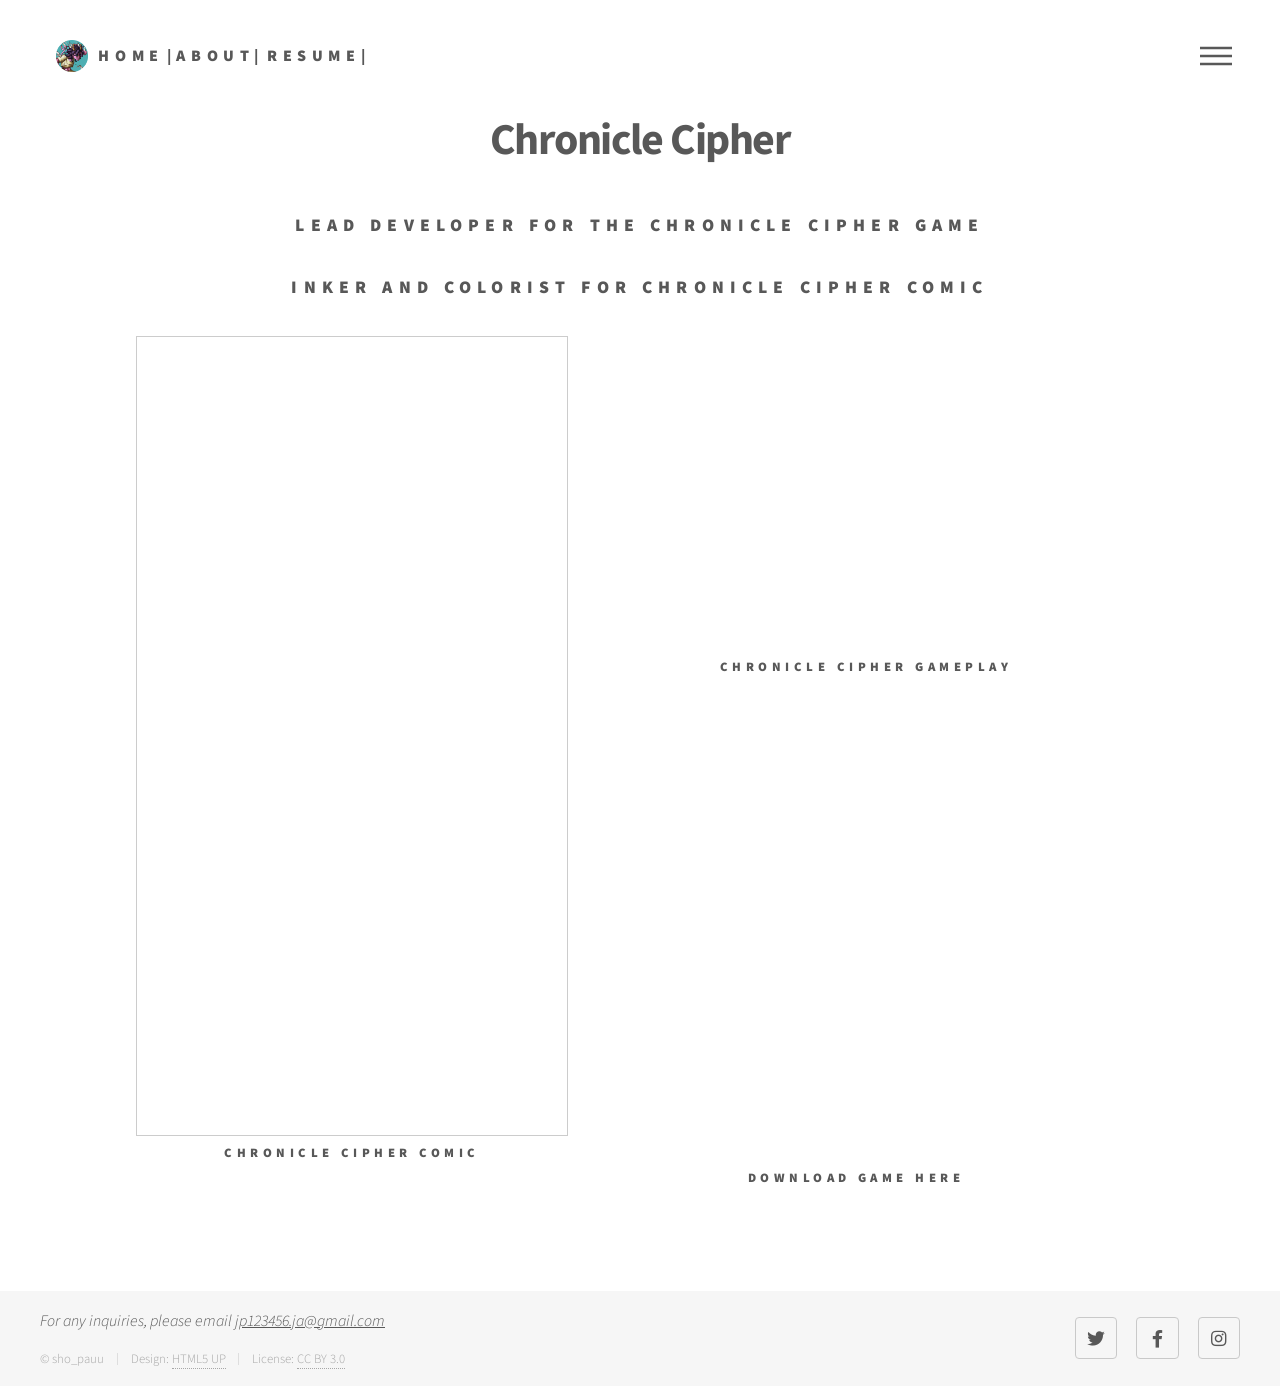
==== commit 57956f0a: "Update chroniclecipher.html yt3" ====
--- a/chroniclecipher.html
+++ b/chroniclecipher.html
@@ -81,15 +81,15 @@
 										  </div>
   
 										 <div class="video-container">
-  <!-- Test with a public, non-restricted video ID -->
   <iframe 
-    src="https://www.youtube.com/embed/dQw4w9WgXcQ" 
+    src="https://www.youtube.com/embed/cw2iYsheRxc" 
     title="YouTube video player"
     frameborder="0"
     allow="accelerometer; autoplay; clipboard-write; encrypted-media; gyroscope; picture-in-picture; web-share" 
     referrerpolicy="strict-origin-when-cross-origin"
     allowfullscreen>
   </iframe>
+  <h4 style="text-align: center;">Chronicle Cipher Gameplay</h4>
 </div>
 										  <section class="cipher">
 										  
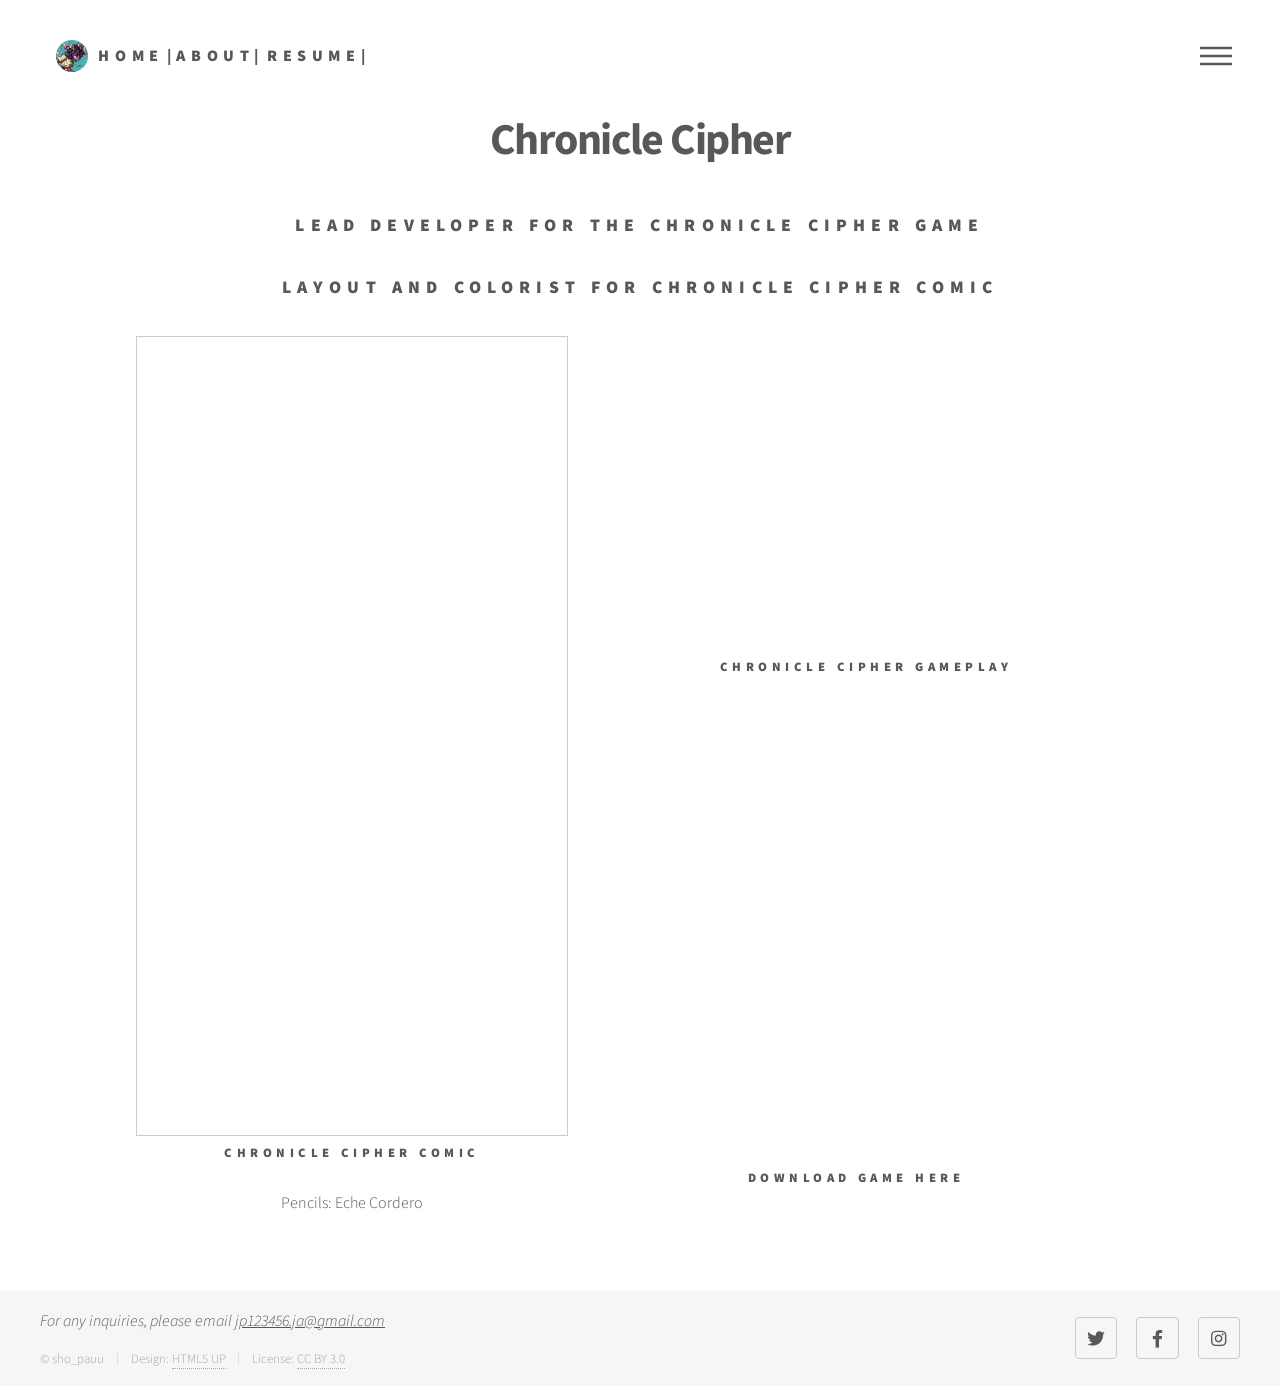
==== commit 5a238cd2: "Update chroniclecipher.html" ====
--- a/chroniclecipher.html
+++ b/chroniclecipher.html
@@ -63,7 +63,7 @@
 							<header>
 								<br /><br /><br /><br /><h1 style="text-align: center;">Chronicle Cipher</h1>
 								<h2 style="text-align: center;">Lead Developer for the Chronicle Cipher game </h2>
-								<h2 style="text-align: center;">Inker and Colorist for Chronicle Cipher Comic</h2>
+								<h2 style="text-align: center;">Layout and Colorist for Chronicle Cipher Comic</h2>
 								
 							</header>
 
@@ -78,6 +78,7 @@
 										 
 											<iframe src="pdf/chroniclecipher.pdf"></iframe>
 											 <h4 style="text-align: center;">Chronicle Cipher Comic</h4>
+											  <p style="text-align: center;">Pencils: Eche Cordero</p>
 										  </div>
   
 										 <div class="video-container">
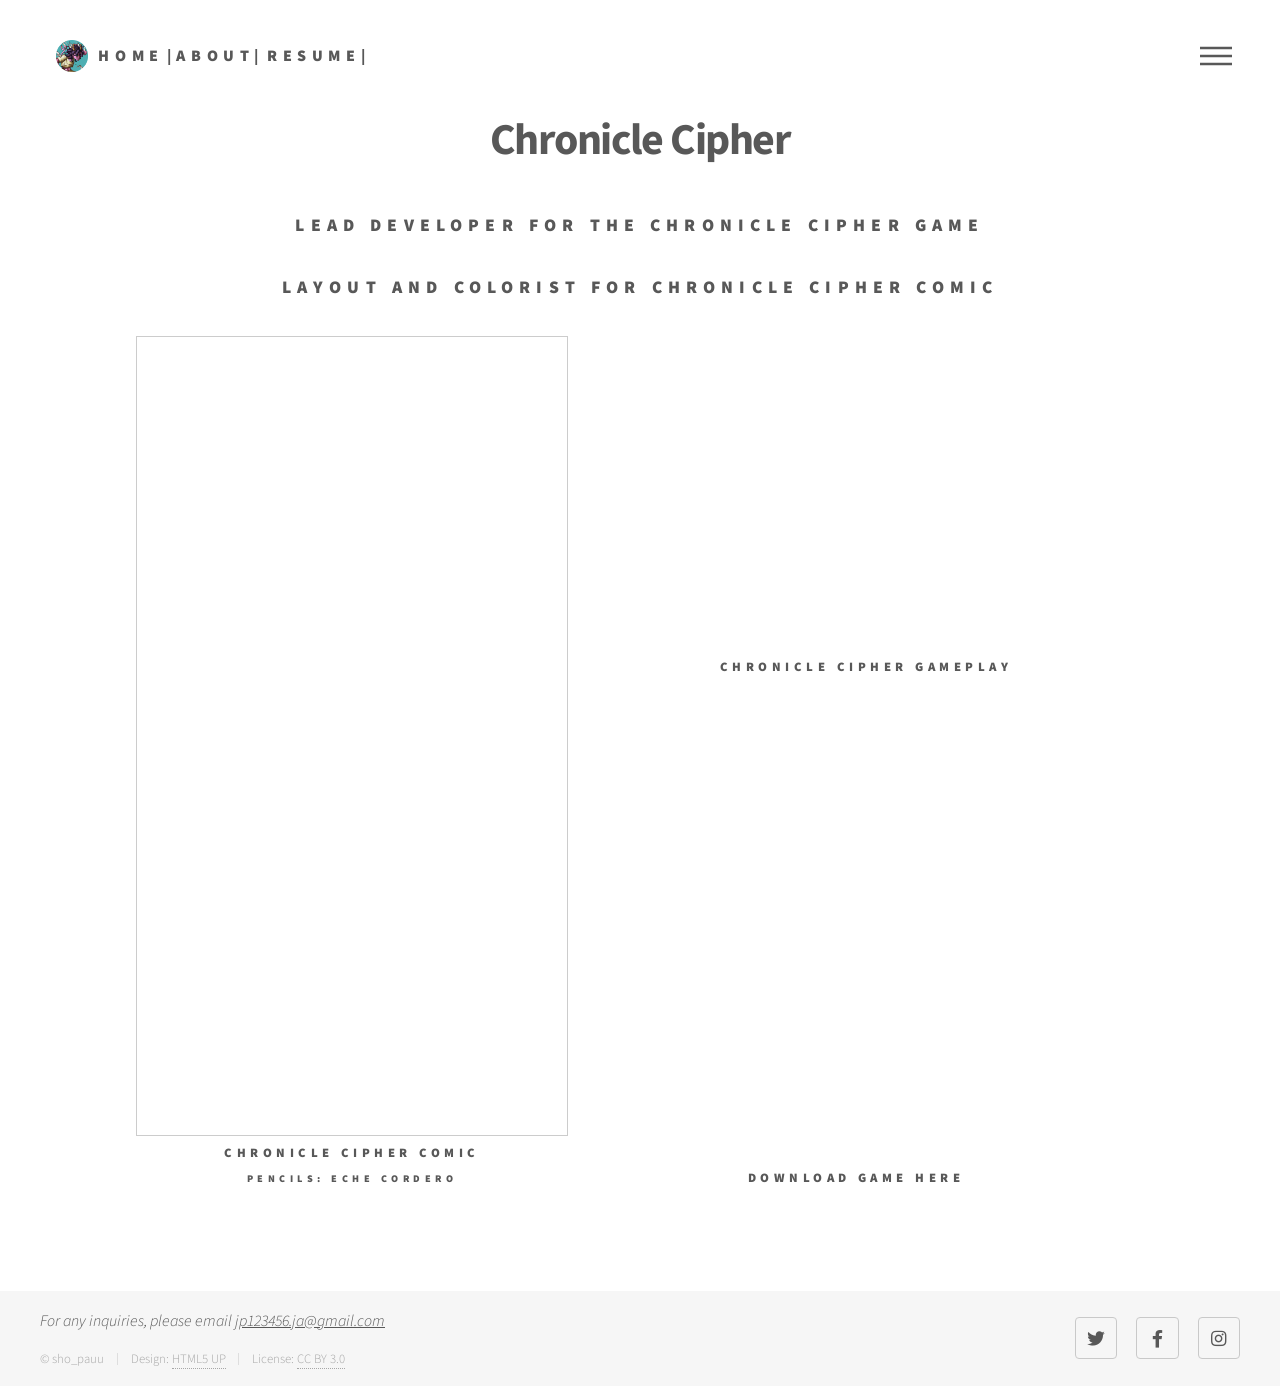
==== commit 92213005: "Update chroniclecipher.html" ====
--- a/chroniclecipher.html
+++ b/chroniclecipher.html
@@ -77,8 +77,7 @@
 										  <div class="pdf-container">
 										 
 											<iframe src="pdf/chroniclecipher.pdf"></iframe>
-											 <h4 style="text-align: center;">Chronicle Cipher Comic</h4>
-											  <p style="text-align: center;">Pencils: Eche Cordero</p>
+											 <h4 style="text-align: center;">Chronicle Cipher Comic </br> <sub> Pencils: Eche Cordero </sub></h4>
 										  </div>
   
 										 <div class="video-container">
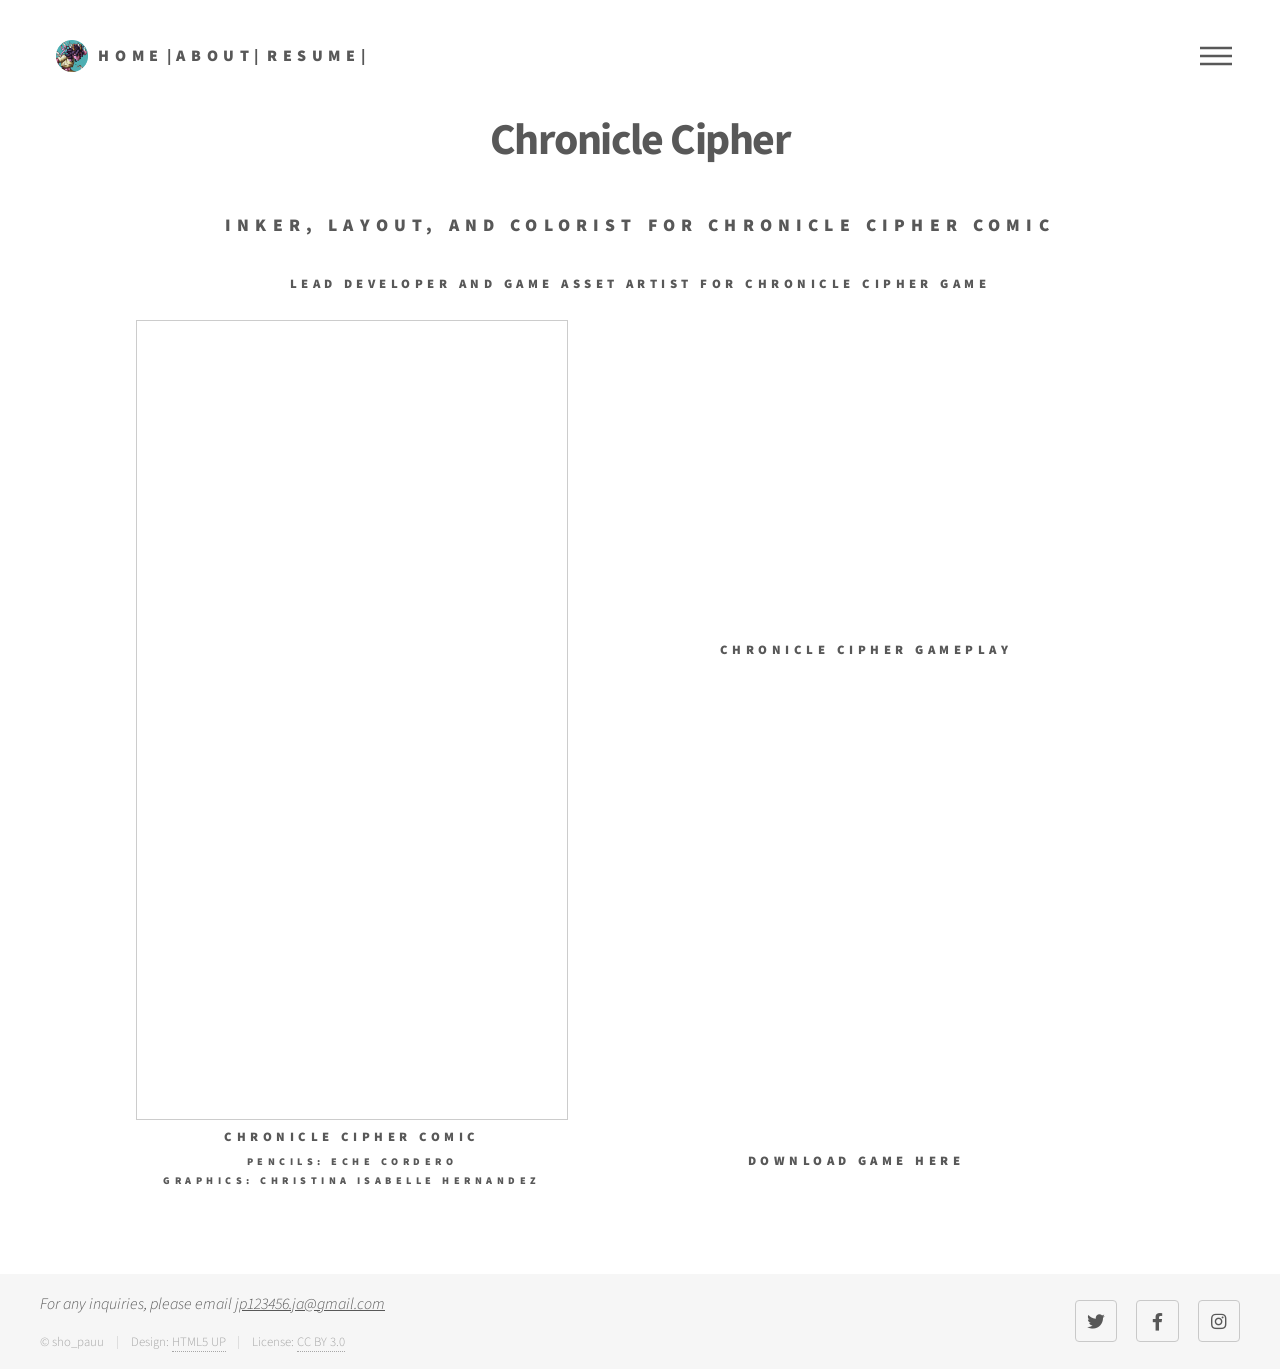
==== commit 4c36186a: "More Accurate Chronicle Cipher page" ====
--- a/chroniclecipher.html
+++ b/chroniclecipher.html
@@ -62,8 +62,8 @@
 						<div class="inner">
 							<header>
 								<br /><br /><br /><br /><h1 style="text-align: center;">Chronicle Cipher</h1>
-								<h2 style="text-align: center;">Lead Developer for the Chronicle Cipher game </h2>
-								<h2 style="text-align: center;">Layout and Colorist for Chronicle Cipher Comic</h2>
+								<h2 style="text-align: center;">Inker, Layout, and Colorist for Chronicle Cipher Comic</h2>
+								<h4 style="text-align: center;">Lead Developer and Game Asset Artist for Chronicle Cipher Game</h4>
 								
 							</header>
 
@@ -77,7 +77,7 @@
 										  <div class="pdf-container">
 										 
 											<iframe src="pdf/chroniclecipher.pdf"></iframe>
-											 <h4 style="text-align: center;">Chronicle Cipher Comic </br> <sub> Pencils: Eche Cordero </sub></h4>
+											 <h4 style="text-align: center;">Chronicle Cipher Comic </br> <sub> Pencils: Eche Cordero </br> Graphics: Christina Isabelle Hernandez </sub></h4>
 										  </div>
   
 										 <div class="video-container">
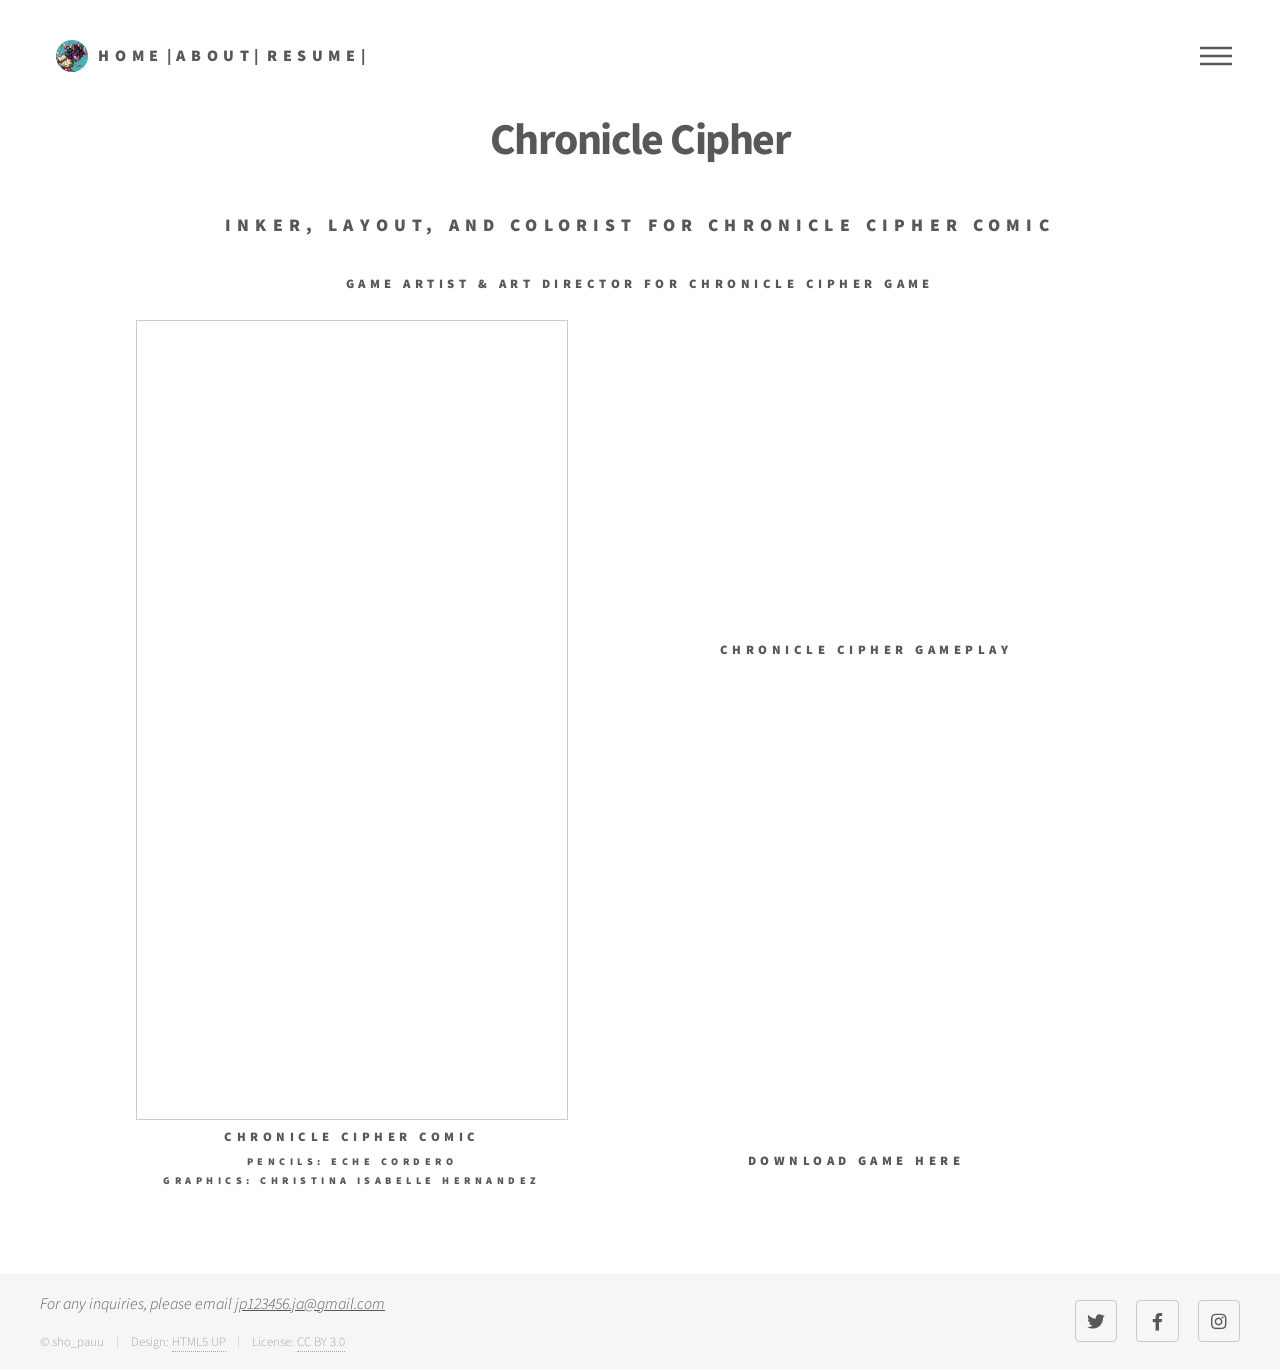
==== commit b0bba963: "Update chroniclecipher.html updated job description" ====
--- a/chroniclecipher.html
+++ b/chroniclecipher.html
@@ -63,7 +63,7 @@
 							<header>
 								<br /><br /><br /><br /><h1 style="text-align: center;">Chronicle Cipher</h1>
 								<h2 style="text-align: center;">Inker, Layout, and Colorist for Chronicle Cipher Comic</h2>
-								<h4 style="text-align: center;">Lead Developer and Game Asset Artist for Chronicle Cipher Game</h4>
+								<h4 style="text-align: center;">Game Artist & Art Director for Chronicle Cipher Game</h4>
 								
 							</header>
 
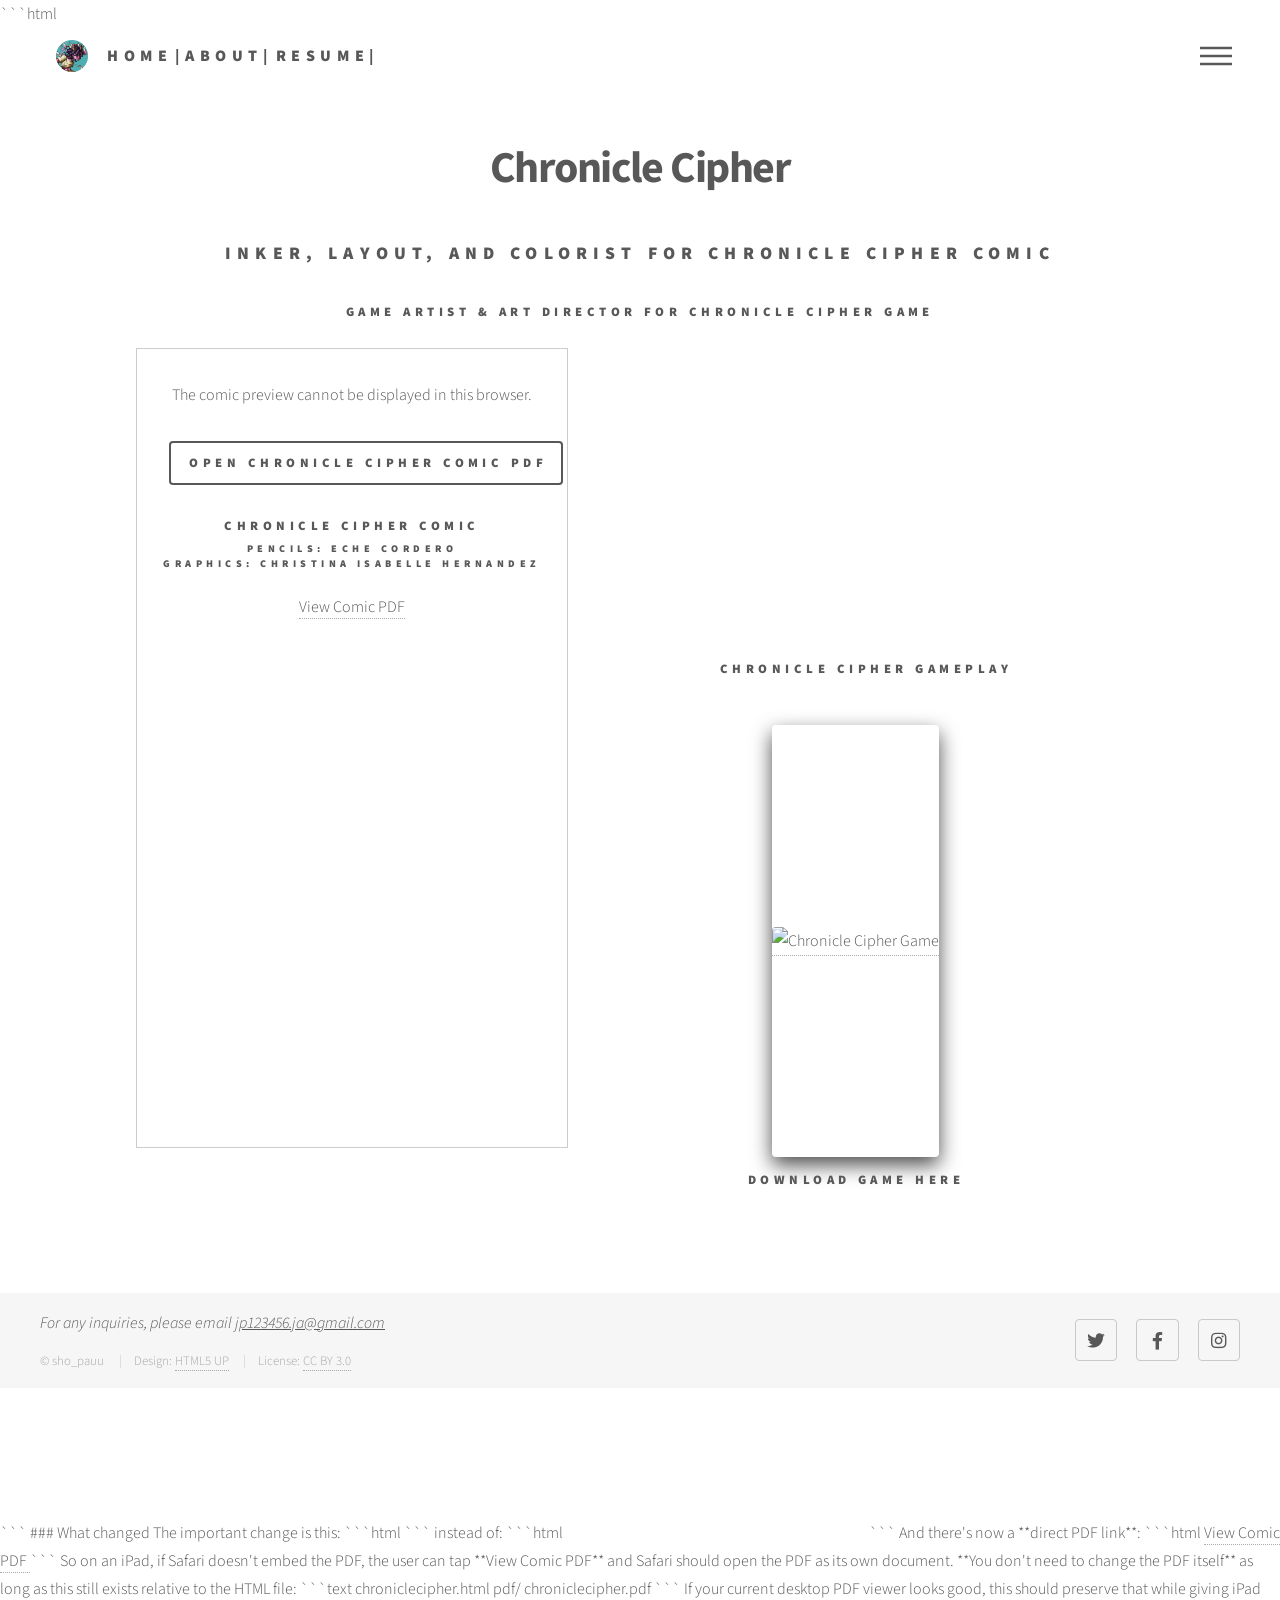
==== commit 4ae9f4c4: "Update chroniclecipher.html Ipad update" ====
--- a/chroniclecipher.html
+++ b/chroniclecipher.html
@@ -1,3 +1,4 @@
+```html
 <!DOCTYPE HTML>
 <!--
 	Phantom by HTML5 UP
@@ -12,142 +13,313 @@
 		<link rel="stylesheet" href="assets/css/main.css" />
 		<noscript><link rel="stylesheet" href="assets/css/noscript.css" /></noscript>
 	</head>
+
 	<body class="is-preload">
+
 		<!-- Wrapper -->
-			<div id="wrapper">
-
-				<header id="header">
-						<div class="inner">
-
-							<!-- Logo -->
-								<a href="index.html" class="logo">
-									<span class="symbol"><img src="images/logo.png" alt="" /></span><span class="title">Home</span> 
-								</a>
-
-								<a href="about.html" class="logo">
-									<span class="title">  |About|</span> 
-								</a>
-								<a href="resume.html" class="logo">
-									<span class="title">Resume|</span> 
-								</a>
-
-							<!-- Nav -->
-								<nav>
-									<ul>
-										<li><a href="#menu">Menu</a></li>
-									</ul>
-								</nav>
-
-						</div>
-					</header>
-
-				<!-- Menu -->
-					<nav id="menu">
-						<h2>Menu</h2>
+		<div id="wrapper">
+
+			<!-- Header -->
+			<header id="header">
+				<div class="inner">
+
+					<!-- Logo -->
+					<a href="index.html" class="logo">
+						<span class="symbol">
+							<img src="images/logo.png" alt="" />
+						</span>
+						<span class="title">Home</span>
+					</a>
+
+					<a href="about.html" class="logo">
+						<span class="title"> |About|</span>
+					</a>
+
+					<a href="resume.html" class="logo">
+						<span class="title">Resume|</span>
+					</a>
+
+					<!-- Nav -->
+					<nav>
 						<ul>
-							<li><a href="index.html">Home</a></li>
-							<li><a href="resume.html">Resume</a></li>
-							<li><a href="about.html">About</a></li>
-							<li><a href="perfumer.html">Perfumer of the Wastes</a></li>
-							<li><a href="kiritkirit.html">Kirit Kirit</a></li>
-							<li><a href="illustrations.html">Illustrations</a></li>
-							<li><a href="graphicdesign.html">Graphic Design</a></li>
-							<li><a href="chroniclecipher.html">Chronicle Cipher</a></li>
-							
+							<li><a href="#menu">Menu</a></li>
 						</ul>
 					</nav>
 
-				<!-- Main -->
-					<div id="main">
-						<div class="inner">
-							<header>
-								<br /><br /><br /><br /><h1 style="text-align: center;">Chronicle Cipher</h1>
-								<h2 style="text-align: center;">Inker, Layout, and Colorist for Chronicle Cipher Comic</h2>
-								<h4 style="text-align: center;">Game Artist & Art Director for Chronicle Cipher Game</h4>
-								
-							</header>
-
-
-
-								<!-- Example for local development -->
-
-										<div class="media-wrapper">
-
-										
-										  <div class="pdf-container">
-										 
-											<iframe src="pdf/chroniclecipher.pdf"></iframe>
-											 <h4 style="text-align: center;">Chronicle Cipher Comic </br> <sub> Pencils: Eche Cordero </br> Graphics: Christina Isabelle Hernandez </sub></h4>
-										  </div>
-  
-										 <div class="video-container">
-  <iframe 
-    src="https://www.youtube.com/embed/cw2iYsheRxc" 
-    title="YouTube video player"
-    frameborder="0"
-    allow="accelerometer; autoplay; clipboard-write; encrypted-media; gyroscope; picture-in-picture; web-share" 
-    referrerpolicy="strict-origin-when-cross-origin"
-    allowfullscreen>
-  </iframe>
-  <h4 style="text-align: center;">Chronicle Cipher Gameplay</h4>
-</div>
-										  <section class="cipher">
-										  
-
-
-
-										  <article class="style5">
-									<span class="image">
-									<a href="https://drive.google.com/file/d/1w3gEuAPYDuz0TWHLamNJkJzvJEpQDWmu/view?usp=sharing">
-										<img src="https://imgur.com/1Gg0Jck.jpg" alt="" />
-										</a>
-									</span>
-
-									<a href="https://drive.google.com/file/d/1w3gEuAPYDuz0TWHLamNJkJzvJEpQDWmu/view?usp=sharing">
-										<h4>Download Game Here</h4>
-										<div class="content">
-											<p></p>
-										</div>
+				</div>
+			</header>
+
+
+			<!-- Menu -->
+			<nav id="menu">
+				<h2>Menu</h2>
+
+				<ul>
+					<li><a href="index.html">Home</a></li>
+					<li><a href="resume.html">Resume</a></li>
+					<li><a href="about.html">About</a></li>
+					<li><a href="perfumer.html">Perfumer of the Wastes</a></li>
+					<li><a href="kiritkirit.html">Kirit Kirit</a></li>
+					<li><a href="illustrations.html">Illustrations</a></li>
+					<li><a href="graphicdesign.html">Graphic Design</a></li>
+					<li><a href="chroniclecipher.html">Chronicle Cipher</a></li>
+				</ul>
+			</nav>
+
+
+			<!-- Main -->
+			<div id="main">
+				<div class="inner">
+
+					<header>
+						<br /><br /><br /><br />
+
+						<h1 style="text-align: center;">
+							Chronicle Cipher
+						</h1>
+
+						<h2 style="text-align: center;">
+							Inker, Layout, and Colorist for Chronicle Cipher Comic
+						</h2>
+
+						<h4 style="text-align: center;">
+							Game Artist & Art Director for Chronicle Cipher Game
+						</h4>
+					</header>
+
+
+					<!-- Media -->
+					<div class="media-wrapper">
+
+
+						<!-- PDF -->
+						<div class="pdf-container">
+
+							<object
+								data="pdf/chroniclecipher.pdf"
+								type="application/pdf"
+								width="100%"
+								height="800">
+
+								<!-- Fallback for iPad / iPhone / unsupported browsers -->
+								<div style="text-align: center; padding: 2em;">
+									<p>
+										The comic preview cannot be displayed in this browser.
+									</p>
+
+									<a
+										href="pdf/chroniclecipher.pdf"
+										target="_blank"
+										rel="noopener"
+										class="button">
+										Open Chronicle Cipher Comic PDF
 									</a>
-								</article>
-								</section>
-										</div>
-
-
-								
-							</section>
+								</div>
+
+							</object>
+
+
+							<h4 style="text-align: center;">
+								Chronicle Cipher Comic<br />
+
+								<sub>
+									Pencils: Eche Cordero<br />
+									Graphics: Christina Isabelle Hernandez
+								</sub>
+							</h4>
+
+
+							<!-- Direct PDF link -->
+							<p style="text-align: center;">
+								<a
+									href="pdf/chroniclecipher.pdf"
+									target="_blank"
+									rel="noopener">
+									View Comic PDF
+								</a>
+							</p>
+
 						</div>
+
+
+						<!-- YouTube Video -->
+						<div class="video-container">
+
+							<iframe
+								src="https://www.youtube.com/embed/cw2iYsheRxc"
+								title="YouTube video player"
+								frameborder="0"
+								allow="accelerometer; autoplay; clipboard-write; encrypted-media; gyroscope; picture-in-picture; web-share"
+								referrerpolicy="strict-origin-when-cross-origin"
+								allowfullscreen>
+							</iframe>
+
+							<h4 style="text-align: center;">
+								Chronicle Cipher Gameplay
+							</h4>
+
+						</div>
+
+
+						<!-- Game Download -->
+						<section class="cipher">
+
+							<article class="style5">
+
+								<span class="image">
+
+									<a
+										href="https://drive.google.com/file/d/1w3gEuAPYDuz0TWHLamNJkJzvJEpQDWmu/view?usp=sharing">
+
+										<img
+											src="https://imgur.com/1Gg0Jck.jpg"
+											alt="Chronicle Cipher Game" />
+
+									</a>
+
+								</span>
+
+
+								<a
+									href="https://drive.google.com/file/d/1w3gEuAPYDuz0TWHLamNJkJzvJEpQDWmu/view?usp=sharing">
+
+									<h4>
+										Download Game Here
+									</h4>
+
+									<div class="content">
+										<p></p>
+									</div>
+
+								</a>
+
+							</article>
+
+						</section>
+
 					</div>
-					
-				<!-- Footer -->
-					<footer id="footer">
-						<div class="inner">
-							
-							<section>
-								<em>For any inquiries, please email <u>jp123456.ja@gmail.com</u>&emsp;&emsp;&emsp;&emsp;&emsp;&emsp;&emsp;&emsp;&emsp;&emsp;&emsp;</em>
-								<ul class="icons">
-								
-									<li><a href="https://x.com/sho_pauu" class="icon brands style2 fa-twitter"><span class="label">Twitter</span></a></li>
-									<li><a href="https://www.facebook.com/pau.alejandrino.7/" class="icon brands style2 fa-facebook-f"><span class="label">Facebook</span></a></li>
-									<li><a href="https://www.instagram.com/_sho_pauu/" class="icon brands style2 fa-instagram"><span class="label">Instagram</span></a></li>
-									
-								</ul>
-							</section>
-							<ul class="copyright">
-								<li>&copy; sho_pauu</li><li>Design: <a href="http://html5up.net">HTML5 UP</a></li><li>License: <a href="http://creativecommons.org/licenses/by/3.0/">CC BY 3.0</a></li>
-							</ul>
-									
-						</div>
-					</footer>
-
+
+				</div>
 			</div>
 
+
+			<!-- Footer -->
+			<footer id="footer">
+
+				<div class="inner">
+
+					<section>
+
+						<em>
+							For any inquiries, please email
+							<u>jp123456.ja@gmail.com</u>
+						</em>
+
+						<ul class="icons">
+
+							<li>
+								<a
+									href="https://x.com/sho_pauu"
+									class="icon brands style2 fa-twitter">
+									<span class="label">Twitter</span>
+								</a>
+							</li>
+
+							<li>
+								<a
+									href="https://www.facebook.com/pau.alejandrino.7/"
+									class="icon brands style2 fa-facebook-f">
+									<span class="label">Facebook</span>
+								</a>
+							</li>
+
+							<li>
+								<a
+									href="https://www.instagram.com/_sho_pauu/"
+									class="icon brands style2 fa-instagram">
+									<span class="label">Instagram</span>
+								</a>
+							</li>
+
+						</ul>
+
+					</section>
+
+
+					<ul class="copyright">
+
+						<li>
+							&copy; sho_pauu
+						</li>
+
+						<li>
+							Design:
+							<a href="http://html5up.net">
+								HTML5 UP
+							</a>
+						</li>
+
+						<li>
+							License:
+							<a href="http://creativecommons.org/licenses/by/3.0/">
+								CC BY 3.0
+							</a>
+						</li>
+
+					</ul>
+
+				</div>
+
+			</footer>
+
+		</div>
+
+
 		<!-- Scripts -->
-			<script src="assets/js/jquery.min.js"></script>
-			<script src="assets/js/browser.min.js"></script>
-			<script src="assets/js/breakpoints.min.js"></script>
-			<script src="assets/js/util.js"></script>
-			<script src="assets/js/main.js"></script>
+		<script src="assets/js/jquery.min.js"></script>
+		<script src="assets/js/browser.min.js"></script>
+		<script src="assets/js/breakpoints.min.js"></script>
+		<script src="assets/js/util.js"></script>
+		<script src="assets/js/main.js"></script>
 
 	</body>
 </html>
+```
+
+### What changed
+
+The important change is this:
+
+```html
+<object
+    data="pdf/chroniclecipher.pdf"
+    type="application/pdf"
+    width="100%"
+    height="800">
+```
+
+instead of:
+
+```html
+<iframe src="pdf/chroniclecipher.pdf"></iframe>
+```
+
+And there's now a **direct PDF link**:
+
+```html
+<a href="pdf/chroniclecipher.pdf" target="_blank" rel="noopener">
+    View Comic PDF
+</a>
+```
+
+So on an iPad, if Safari doesn't embed the PDF, the user can tap **View Comic PDF** and Safari should open the PDF as its own document.
+
+**You don't need to change the PDF itself** as long as this still exists relative to the HTML file:
+
+```text
+chroniclecipher.html
+pdf/
+    chroniclecipher.pdf
+```
+
+If your current desktop PDF viewer looks good, this should preserve that while giving iPad users a fallback.
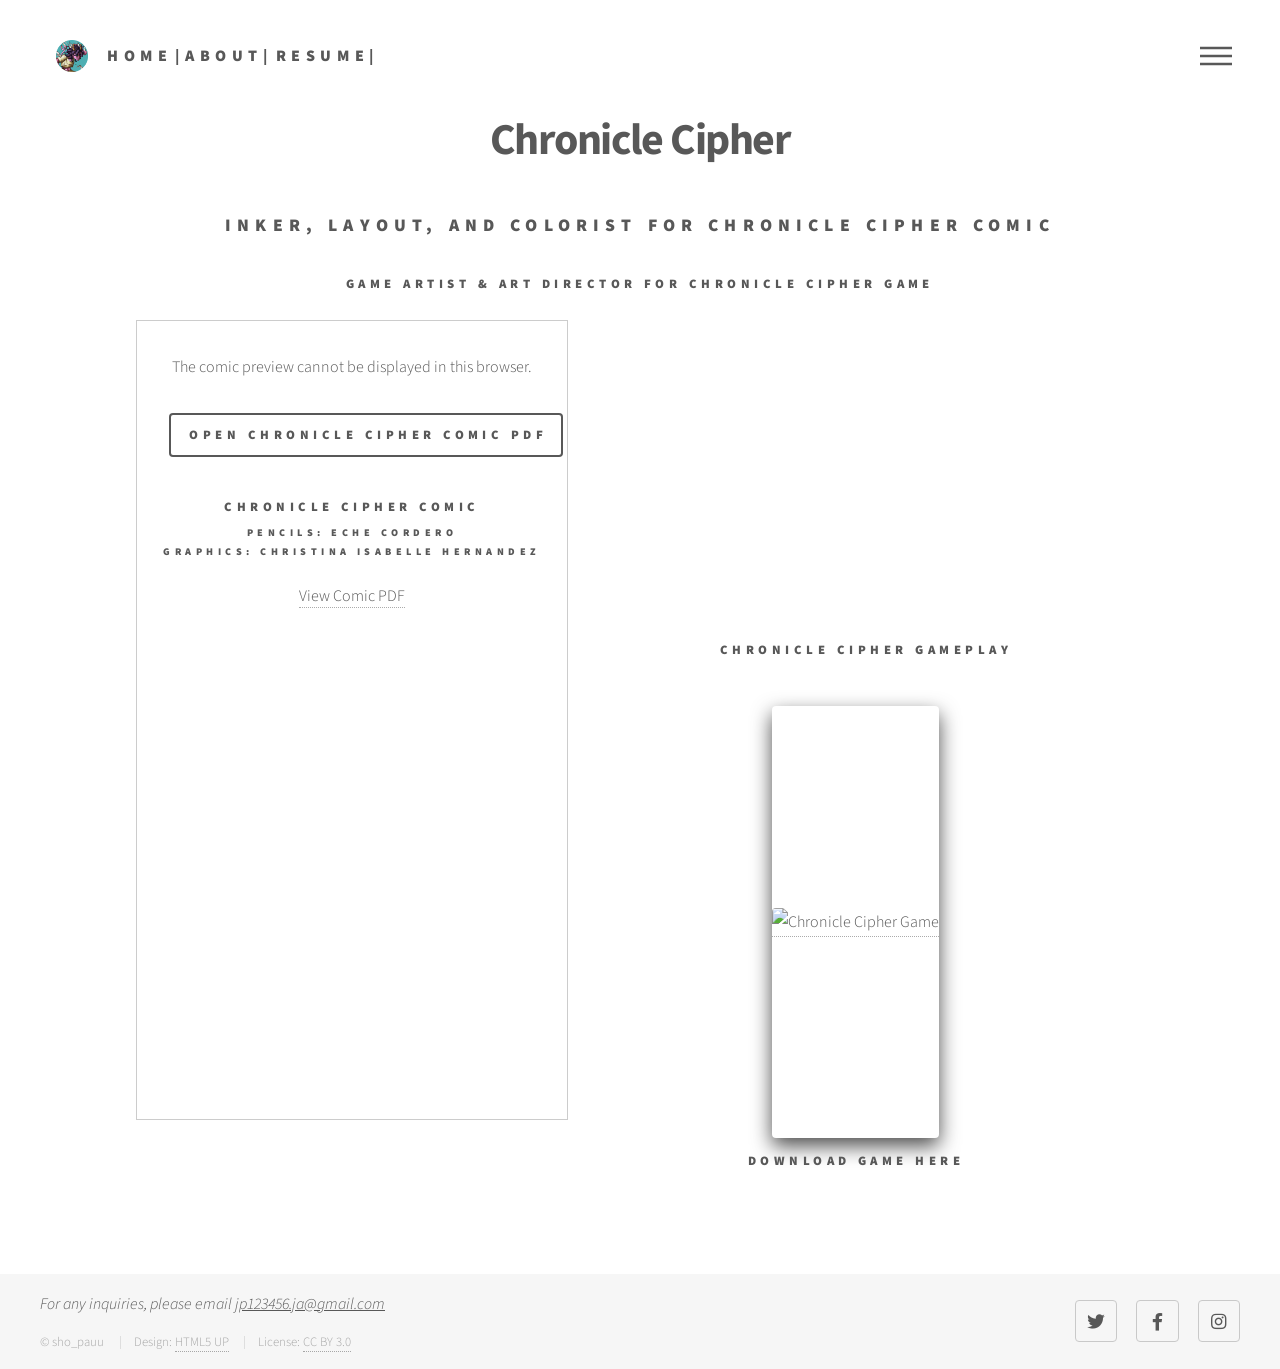
==== commit 155ca004: "Update chroniclecipher.html removed ai shit" ====
--- a/chroniclecipher.html
+++ b/chroniclecipher.html
@@ -1,4 +1,4 @@
-```html
+
 <!DOCTYPE HTML>
 <!--
 	Phantom by HTML5 UP
@@ -284,42 +284,3 @@
 
 	</body>
 </html>
-```
-
-### What changed
-
-The important change is this:
-
-```html
-<object
-    data="pdf/chroniclecipher.pdf"
-    type="application/pdf"
-    width="100%"
-    height="800">
-```
-
-instead of:
-
-```html
-<iframe src="pdf/chroniclecipher.pdf"></iframe>
-```
-
-And there's now a **direct PDF link**:
-
-```html
-<a href="pdf/chroniclecipher.pdf" target="_blank" rel="noopener">
-    View Comic PDF
-</a>
-```
-
-So on an iPad, if Safari doesn't embed the PDF, the user can tap **View Comic PDF** and Safari should open the PDF as its own document.
-
-**You don't need to change the PDF itself** as long as this still exists relative to the HTML file:
-
-```text
-chroniclecipher.html
-pdf/
-    chroniclecipher.pdf
-```
-
-If your current desktop PDF viewer looks good, this should preserve that while giving iPad users a fallback.
